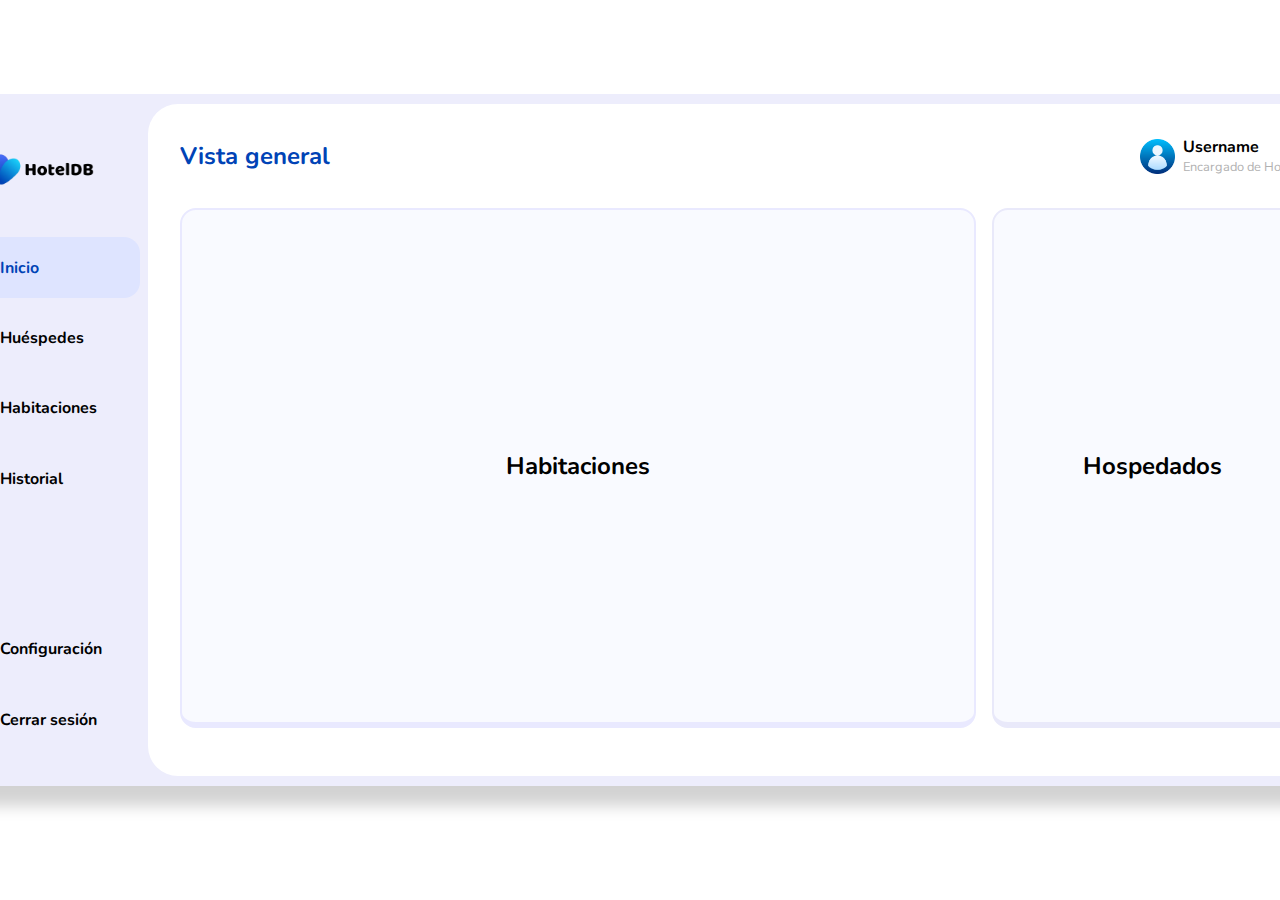
==== Team/Dario/index.html @ 752ddd5f "Tabla habitación actualizada" ====
<!DOCTYPE html>
<html lang="en">
<head>
    <meta charset="UTF-8">
    <meta name="viewport" content="width=device-width, initial-scale=1.0">

    <link rel="icon" href="img/HotelDB-vector.png" type="icon">
    <title>HotelDB</title>
    
    <link href="https://fonts.googleapis.com/css2?family=Nunito:ital,wght@0,200..1000;1,200..1000&display=swap" rel="stylesheet">
    <link rel="preconnect" href="https://fonts.gstatic.com" crossorigin>
    <link rel="preconnect" href="https://fonts.googleapis.com">
    <link rel="stylesheet" href="css/styles.css">
</head>
<body>
    <main>
        <!-- Estructura del sistema -->
        <section class="background-system">
            <div class="menu-section">

                <div class="icon-section">
                    <img src="img/HotelDB-newIcon.png" alt="" style="width: 55%; max-width: 100%;">
                </div>

                <div class="menu-links">
                    <ul>
                        <button class="menu-button" id="home">
                            <svg xmlns="http://www.w3.org/2000/svg" class="icon-home" fill="currentColor" class="bi bi-house-door-fill" viewBox="0 0 16 16">
                                <path d="M6.5 14.5v-3.505c0-.245.25-.495.5-.495h2c.25 0 .5.25.5.5v3.5a.5.5 0 0 0 .5.5h4a.5.5 0 0 0 .5-.5v-7a.5.5 0 0 0-.146-.354L13 5.793V2.5a.5.5 0 0 0-.5-.5h-1a.5.5 0 0 0-.5.5v1.293L8.354 1.146a.5.5 0 0 0-.708 0l-6 6A.5.5 0 0 0 1.5 7.5v7a.5.5 0 0 0 .5.5h4a.5.5 0 0 0 .5-.5"/>
                            </svg>Inicio
                        </button>
                        
                        <button class="menu-button" id="hosted">
                            <svg xmlns="http://www.w3.org/2000/svg" class="icon-home" fill="currentColor" class="bi bi-people-fill" viewBox="0 0 16 16">
                                <path d="M7 14s-1 0-1-1 1-4 5-4 5 3 5 4-1 1-1 1zm4-6a3 3 0 1 0 0-6 3 3 0 0 0 0 6m-5.784 6A2.24 2.24 0 0 1 5 13c0-1.355.68-2.75 1.936-3.72A6.3 6.3 0 0 0 5 9c-4 0-5 3-5 4s1 1 1 1zM4.5 8a2.5 2.5 0 1 0 0-5 2.5 2.5 0 0 0 0 5"/>
                            </svg>Huéspedes
                        </button>
                        
                        <button class="menu-button" id="bedrooms">
                            <svg xmlns="http://www.w3.org/2000/svg" class="icon-home" fill="currentColor" class="bi bi-houses-fill" viewBox="0 0 16 16">
                                <path d="M7.207 1a1 1 0 0 0-1.414 0L.146 6.646a.5.5 0 0 0 .708.708L1 7.207V12.5A1.5 1.5 0 0 0 2.5 14h.55a2.5 2.5 0 0 1-.05-.5V9.415a1.5 1.5 0 0 1-.56-2.475l5.353-5.354z"/>
                                <path d="M8.793 2a1 1 0 0 1 1.414 0L12 3.793V2.5a.5.5 0 0 1 .5-.5h1a.5.5 0 0 1 .5.5v3.293l1.854 1.853a.5.5 0 0 1-.708.708L15 8.207V13.5a1.5 1.5 0 0 1-1.5 1.5h-8A1.5 1.5 0 0 1 4 13.5V8.207l-.146.147a.5.5 0 1 1-.708-.708z"/>
                            </svg>Habitaciones
                        </button>
                        
                        <button class="menu-button" id="record">
                            <svg xmlns="http://www.w3.org/2000/svg" class="icon-home" fill="currentColor" class="bi bi-menu-button-wide-fill" viewBox="0 0 16 16">
                                <path d="M1.5 0A1.5 1.5 0 0 0 0 1.5v2A1.5 1.5 0 0 0 1.5 5h13A1.5 1.5 0 0 0 16 3.5v-2A1.5 1.5 0 0 0 14.5 0zm1 2h3a.5.5 0 0 1 0 1h-3a.5.5 0 0 1 0-1m9.927.427A.25.25 0 0 1 12.604 2h.792a.25.25 0 0 1 .177.427l-.396.396a.25.25 0 0 1-.354 0zM0 8a2 2 0 0 1 2-2h12a2 2 0 0 1 2 2v5a2 2 0 0 1-2 2H2a2 2 0 0 1-2-2zm1 3v2a1 1 0 0 0 1 1h12a1 1 0 0 0 1-1v-2zm14-1V8a1 1 0 0 0-1-1H2a1 1 0 0 0-1 1v2zM2 8.5a.5.5 0 0 1 .5-.5h9a.5.5 0 0 1 0 1h-9a.5.5 0 0 1-.5-.5m0 4a.5.5 0 0 1 .5-.5h6a.5.5 0 0 1 0 1h-6a.5.5 0 0 1-.5-.5"/>
                            </svg>Historial
                        </button>           
                    </ul>
                </div>

                <div class="other-links">
                    <ul>
                        <button class="menu-button" id="configuration">
                            <svg xmlns="http://www.w3.org/2000/svg" class="icon-home" fill="currentColor" class="bi bi-gear-fill" viewBox="0 0 16 16">
                                <path d="M9.405 1.05c-.413-1.4-2.397-1.4-2.81 0l-.1.34a1.464 1.464 0 0 1-2.105.872l-.31-.17c-1.283-.698-2.686.705-1.987 1.987l.169.311c.446.82.023 1.841-.872 2.105l-.34.1c-1.4.413-1.4 2.397 0 2.81l.34.1a1.464 1.464 0 0 1 .872 2.105l-.17.31c-.698 1.283.705 2.686 1.987 1.987l.311-.169a1.464 1.464 0 0 1 2.105.872l.1.34c.413 1.4 2.397 1.4 2.81 0l.1-.34a1.464 1.464 0 0 1 2.105-.872l.31.17c1.283.698 2.686-.705 1.987-1.987l-.169-.311a1.464 1.464 0 0 1 .872-2.105l.34-.1c1.4-.413 1.4-2.397 0-2.81l-.34-.1a1.464 1.464 0 0 1-.872-2.105l.17-.31c.698-1.283-.705-2.686-1.987-1.987l-.311.169a1.464 1.464 0 0 1-2.105-.872zM8 10.93a2.929 2.929 0 1 1 0-5.86 2.929 2.929 0 0 1 0 5.858z"/>
                            </svg>Configuración
                        </button>
                        
                        <button id="sign-off" class="menu-button sign-off">
                            <svg xmlns="http://www.w3.org/2000/svg" class="icon-home" fill="currentColor" class="bi bi-box-arrow-left" viewBox="0 0 16 16">
                                <path fill-rule="evenodd" d="M6 12.5a.5.5 0 0 0 .5.5h8a.5.5 0 0 0 .5-.5v-9a.5.5 0 0 0-.5-.5h-8a.5.5 0 0 0-.5.5v2a.5.5 0 0 1-1 0v-2A1.5 1.5 0 0 1 6.5 2h8A1.5 1.5 0 0 1 16 3.5v9a1.5 1.5 0 0 1-1.5 1.5h-8A1.5 1.5 0 0 1 5 12.5v-2a.5.5 0 0 1 1 0z"/>
                                <path fill-rule="evenodd" d="M.146 8.354a.5.5 0 0 1 0-.708l3-3a.5.5 0 1 1 .708.708L1.707 7.5H10.5a.5.5 0 0 1 0 1H1.707l2.147 2.146a.5.5 0 0 1-.708.708z"/>
                            </svg>Cerrar sesión
                        </button>
                        
                    </ul>
                </div>
            </div>
            
        <!-- Informacion del sistema al seleccionar una opcion -->
            <div class="main-system">
                <div class="main-body">

                    <div class="home-info option">
                        <h2 class="option-title">Vista general</h2>
                        <div class="data">
                            <div class="lists-bedrooms">
                                <h2>Habitaciones</h2>
                            </div>
                            <div class="hosted-clients">
                                <h2>Hospedados</h2>
                            </div>
                        </div>
                    </div>

                    <div class="hosted-info option">
                        <h2 class="option-title">Clientes Hospedados</h2>
                        <div class="data">
                            <div class="list-of-hosted">
                                <div class="lista_botones">
                                    <button class="crear">Crear Pasajeros</button>
                                    <input type="text" class="texto" placeholder="Ingrese el nombre del pasajero"> 
                                </div>
                                <div class="table_border">
                                    <table class="plantilla_huespedes" id="table">
                                        <thead>
                                            <tr>
                                                <th>Nombre completo</th>
                                                <th>Telefono</th>
                                                <th>RUT</th>
                                                <th>Direccion</th>
                                                <th>Acción</th>
                                            </tr>
                                        </thead>
                                        <tbody id="tableData">
                                            <tr>
                                                <td>Jeremy Cecchi</td>
                                                <td>+56911111111</td>
                                                <td>11.111.111-1</td>
                                                <td>sasasasasa</td>
                                                <td class="buttons">
                                                    <button type="button" class="actualizar">Editar</button>
                                                    <button type="button" class="eliminar">Eliminar</button>
                                                </td>
                                            </tr>
                                            <tr>
                                                <td>Fabián Olcay</td>
                                                <td>+56922222222</td>
                                                <td>22.222.222-2</td>
                                                <td>dsdsdsdsds</td>
                                                <td class="buttons">
                                                    <button type="button" class="actualizar">Editar</button>
                                                    <button type="button" class="eliminar">Eliminar</button>
                                                </td>
                                            </tr>
                                            <tr>
                                                <td>Dario Cahuachia</td>
                                                <td>+56933333333</td>
                                                <td>33.333.333-3</td>
                                                <td>xdxdxdxdxdxd</td>
                                                <td class="buttons">
                                                    <button type="button" class="actualizar">Editar</button>
                                                    <button type="button" class="eliminar">Eliminar</button>
                                                </td>
                                            </tr>
                                            
                                        </tbody>
                                    </table>
                                </div>
                            </div>
                        </div>
                    </div>

                    <div class="bedrooms-info option">
                        <h2 class="option-title">Lista de habitaciones</h2>
                        <div class="data">
                            <div class="list-of-hosted">
                                <div class="lista_botones">
                                    <button class="crear">Crear Reserva</button>
                                    <input type="text" class="texto" placeholder="Ingrese el numero de la habitacion"> 
                                </div>
                                <div class="table_border">
                                    <table class="plantilla_huespedes" id="table">
                                        <thead>
                                            <tr>
                                                <th>ID</th>
                                                <th>Responsable</th>
                                                <th>Fecha y hora</th>
                                                <th>capacidad</th>
                                                <th>Precio</th>
                                                <th>Pasajeros</th>
                                                <th>estado</th>
                                                <th>Orientación</th>
                                                <th>accion</th>
                                            </tr>
                                        </thead>
                                        <tbody id="tableData">
                                            <tr>
                                                <td>A11</td>
                                                <td>resposablenulo</td>
                                                <td>03/12/24 15:21H</td>
                                                <td>1</td>
                                                <td>10000$</td>
                                                <td>Jeremy, Fabian, Dario</td>
                                                <td>ocupada</td>
                                                <td></td>
                                                <td class="buttons">
                                                    <button type="button" class="actualizar">Editar</button>
                                                    <button type="button" class="eliminar">Eliminar</button>
                                                </td>
                                            </tr>
                                            <tr>
                                                <td>B12</td>
                                                <td>resposablenulo</td>
                                                <td>03/12/24 15:21H</td>
                                                <td>1</td>
                                                <td>10000$</td>
                                                <td>Jeremy, Fabian, Dario</td>
                                                <td>ocupada</td>
                                                <td></td>
                                                <td class="buttons">
                                                    <button type="button" class="actualizar">Editar</button>
                                                    <button type="button" class="eliminar">Eliminar</button>
                                                </td>
                                            </tr>
                                            <tr>
                                                <td>C13</td>
                                                <td>resposablenulo</td>
                                                <td>03/12/24 15:21H</td>
                                                <td>1</td>
                                                <td>10000$</td>
                                                <td>Jeremy, Fabian, Dario</td>
                                                <td>ocupada</td>
                                                <td></td>
                                                <td class="buttons">
                                                    <button type="button" class="actualizar">Editar</button>
                                                    <button type="button" class="eliminar">Eliminar</button>
                                                </td>
                                            </tr>
                                        </tbody>
                                    </table>
                                </div>
                            </div>
                        </div>
                    </div>

                    <div class="record-info option">
                        <h2 class="option-title">Historial de huéspedes</h2>
                        <div class="data">
                            <div class="record-of-hosted">
                                <h2>Historial de huéspedes en las habitaciones</h2>
                            </div>
                        </div>
                    </div>

                    <div class="config-info option">
                        <h2 class="option-title">Configuración</h2>
                        <div class="data">
                            <div class="configuration">
                                <h2>Opciones de configuración</h2>
                            </div>
                        </div>
                    </div>

                    <div class="user-account">
                        <div class="user-icon-section">
                            <img src="img/user-account/user-icon.png" alt="" style="width: 35px; height: 35px;">
                        </div>
                        <div class="user-info-section">
                            <h2 class="user-name">Username</h2>
                            <p class="user-rol">Encargado de Hotel</p>
                        </div>
                    </div>

                </div>
            </div>
        </section>

        <!-- Notificacion de alerta -->
        <section class="alert">
            <div class="alert-card">
                <div class="alert-info">
                    <div class="alert-text">
                        <h2>¿Cerrar sesión?</h2>
                        <p>Tendrás que iniciar sesión nuevamente</p>
                        <div class="alert-button">
                            <input type="submit" value="Cancelar" class="okButton cancelButton" onclick="signOff()" id="cButton">
                            <input type="submit" value="Salir" class="okButton exitButton" onclick="signOff()" id="eButton">
                        </div>
                    </div>
                </div>
            </div>          
        </section>
    </main>
    <script src="js/main.js"></script>
    <script src="js/signoff.js"></script>
</body>
</html>
---- Team/Dario/css/styles.css ----
/* MAIN COLORS */

:root {
    --color1: #002E7B;
    --color2: #0043B6;
    --color3: #5271FF;
    --color4: #1CDAFF;
}

/* MAIN STYLES */

body {
    font-family: "Nunito", sans-serif;
    font-optical-sizing: auto;
    background: url(https://img.freepik.com/vector-gratis/gradiente-desenfoque-fondo-abstracto-azul-rosa_53876-117324.jpg?size=626&ext=jpg&ga=GA1.1.1687694167.1713571200&semt=sph);
    background-repeat: no-repeat;
    background-size: cover;
    display: flex;
    align-items: center;
    justify-content: center;
    min-height: 96vh;
}

.background-system {
    display: flex;
    align-items: center;
    background: #ededfc;
    border: solid 10px #ededfc;
    box-shadow: 0 20px 15px 0 #0000002d;
    border-radius: 30px;
    height: 42rem;
    width: 88rem;
    gap: 8px;
}

.menu-section {
    display: flex;
    flex-direction: column;
    align-items: center;
    justify-content: space-between;
    background: transparent;
    border-radius: 30px;
    height: 42rem;
    width: 15rem;
}

.main-system {
    background: #ffffff;
    border-radius: 30px;
    height: 42rem;
    width: 88rem;
    position: relative;
}

.main-body {
    padding: 1rem 2rem;
    height: 42rem;
}

.icon-section {
    display: flex;
    align-items: center;
    justify-content: center;
    margin: 3rem 0 2rem 0;
    width: 100%;
}

.menu-links {
    height: 27rem;
    width: 100%;
}

.menu-links ul, .other-links ul {
    display: flex;
    flex-direction: column;
    justify-content: center;
    padding: 0;
}

.menu-button {
    font-family: "Nunito", sans-serif;
    display: flex;
    justify-content: left;
    align-items: center;
    padding: 1.2em 2rem;
    font-weight: bold;
    list-style: none;
    border: none;
    background: transparent;
    font-size: 1rem;
    cursor: pointer;
    margin-bottom: 10px;
    color: #000000;
}

.menu-button:hover {
    background-color: #dee4ff;
    border-radius: 1rem;
}

.selected {
    background-color: #dee4ff;
    border-radius: 1rem;
    color: var(--color2);
}

.noselected {
    background-color: transparent;
    color: #000000;
}

.sign-off:hover {
    background-color: transparent;
    color: #e73939;
}

.icon-home {
    padding: 0 0.8rem 0 0;
    width: 14%;
}

/* Option information ------ START */

.home-info {
    display: flex;
    flex-direction: column;
    background: #ffffff;
    position: absolute;
    height: 40rem;
    width: 70.8rem;
}

.hosted-info, .bedrooms-info,
.record-info, .config-info {
    display: none;
    flex-direction: column;
    background: #ffffff;
    position: absolute;
    height: 40rem;
    width: 70.8rem;
}

.home-info.active, .hosted-info.active, 
.bedrooms-info.active, .record-info.active,
.config-info.active {
    display: flex;
}

/* Option information ------ END */

.option-title {
    color: var(--color2);
}

.data {
    display: flex;
    margin-top: 1rem;
    gap: 1rem;
}

.lists-bedrooms {
    display: grid;
    place-items: center;

    background-color: #f9faff;
    border: solid 2px #e9e9ff;
    border-bottom-width: 6px;
    border-radius: 1rem;
    width: 50rem;
    height: 32rem;
}

.hosted-clients {
    display: grid;
    place-items: center;

    background-color: #f9faff;
    border: solid 2px #e9e9fa;
    border-bottom-width: 6px;
    border-radius: 1rem;
    width: 20rem;
    height: 32rem;
}

.list-of-hosted, .list-of-bedrooms,
.record-of-hosted, .configuration {
    
    place-items: center;
    padding: 1rem;
    background-color: #f9faff;
    border: solid 2px #e9e9fa;
    border-bottom-width: 6px;
    border-radius: 1rem;
    width: 69rem;
    height: 32rem;
}

/* USER ACCOUNT */

.user-account {
    display: flex;
    align-items: center;
    justify-content: right;
    text-align: left;
    position: absolute;
    top: 2rem;
    right: 3rem;
}

.user-icon-section {
    display: flex;
    align-items: center;
    justify-content: center;
}

.user-info-section {
    margin-left: 0.5rem;
}

.user-name, .user-rol {
    margin: 0;
}

.user-name {
    font-size: 1rem;
    font-weight: bold;
}

.user-rol {
    font-size: 0.8rem;
    color: #b1b1b1;
}
/* Hosted */

.lista_botones{
    display: flex;
    margin: 0rem;
}
.crear{
    color: #ffffff;
    font-family: "Nunito", sans-serif;
    background: #405ee4;
    border-radius: 1rem;
    border: none;
    height: 2.3rem;
    width: 9rem;
    font-size: .8rem;
    margin-top: 1rem;
    cursor: pointer;
    font-weight: bold;
    
}
.texto{
    margin: .9rem;
    border-radius: 1rem;
    padding: .5rem 1rem;
    width: 22rem;
    height: 1.3rem;
    
    border: solid 2px #b0b0b0;
    
}
.table_border{
    padding: 1rem;
    height: 23rem;
    max-width: 100%;
    border: solid 2px #b0b0b0;
    background-color: #ffffff;
    border-radius: 1rem;
}
.plantilla_huespedes{
    width: 100%;
    font-family: "Nunito", sans-serif;
}
th, td{
    padding: 0.5rem 0.5rem;
    margin: 0;
    border-bottom: solid 1px #b0b0b0;
    
}
th{
    text-align: left;
    
}
.actualizar, .eliminar{
    border: none;
    font-family: "Nunito", sans-serif;
    color: #dee4ff;
    font-weight: bold;
    border-radius: .2rem;
    cursor: pointer;
    width: 4.2rem;
    height: 2rem;
}
.actualizar{
    background-color: #5271FF;

}
.eliminar{
    background-color: #e73939;
}
/* ALERT NOTIFICATION */

.alert {
    display: none; /* none */
    align-items: center;
    justify-content: center;
    position: absolute;
    right: 0;
    left: 0;
    top: 0;
    bottom: 0;
    
    background-color: #000000ab;
    backdrop-filter: blur(2px);
    position: fixed;
}

.alert.active {
    display: flex;
}

.alert-card {
    display: flex;
    align-items: center;
    justify-content: center;
    background: #ffffff;
    box-shadow: 0 5px 20px 0 rgba(0, 0, 0, 0.527);
    border-bottom: solid 0.5rem var(--color2);
    height: 15rem;
    width: 30rem;
    border-radius: 1rem;

    animation-name: alert-animation;
    animation-duration: 0.5s;
}

@keyframes alert-animation {
    from { margin-bottom: 200rem; } 
    to { margin-bottom: 0rem; }
}

.alert-info {
    display: flex;
    justify-content: center;
    align-items: center;
    flex-direction: column;
    
}

.alert-text {
    text-align: center;
}

.alert h2 {
    margin: 0 0 0 0.5rem;
}

.alert-text p {
    margin-bottom: 1rem;
    color: #757575;
}

.alert-button {
    display: flex;
    align-items: center;
    justify-content: center;
    gap: 4rem;
}

.exitButton {
    background-color: #fd4d4d;
}

.cancelButton {
    background-color: #5271FF;
}

.okButton {
    color: #ffffff;
    font-weight: bold;
    border: none;
    border-radius: 0.5rem;
    height: 2.2rem;
    width: 7rem;
    transition: 0.3s;
    cursor: pointer;
}

.okButton:hover {
    /* box-shadow: 0 8px 20px 0 rgba(0, 0, 0, 0.226); */
    box-shadow: 0 8px 20px 0 rgb(209, 181, 255);
    transition: 0.3s;
}

.cancelButton:hover {
    background-color: #405ee4;
}

.exitButton:hover {
    background-color: #e73939;
}
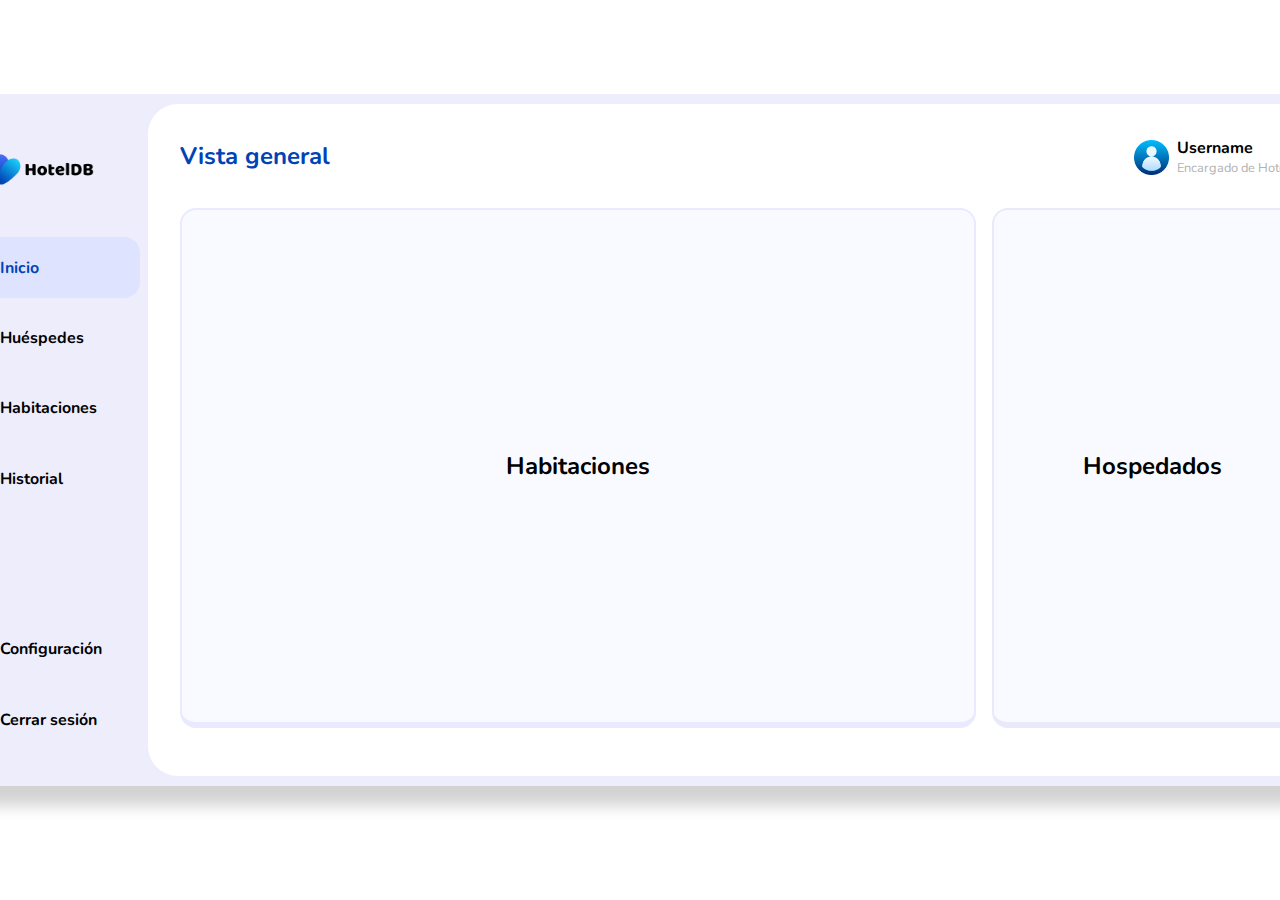
==== commit a3ce2efb: "HotelDB 1.2" ====
--- a/Team/Dario/index.html
+++ b/Team/Dario/index.html
@@ -25,26 +25,26 @@
                 <div class="menu-links">
                     <ul>
                         <button class="menu-button" id="home">
-                            <svg xmlns="http://www.w3.org/2000/svg" class="icon-home" fill="currentColor" class="bi bi-house-door-fill" viewBox="0 0 16 16">
+                            <svg xmlns="http://www.w3.org/2000/svg" fill="currentColor" class="bi bi-house-door-fill icon-home" viewBox="0 0 16 16">
                                 <path d="M6.5 14.5v-3.505c0-.245.25-.495.5-.495h2c.25 0 .5.25.5.5v3.5a.5.5 0 0 0 .5.5h4a.5.5 0 0 0 .5-.5v-7a.5.5 0 0 0-.146-.354L13 5.793V2.5a.5.5 0 0 0-.5-.5h-1a.5.5 0 0 0-.5.5v1.293L8.354 1.146a.5.5 0 0 0-.708 0l-6 6A.5.5 0 0 0 1.5 7.5v7a.5.5 0 0 0 .5.5h4a.5.5 0 0 0 .5-.5"/>
                             </svg>Inicio
                         </button>
                         
                         <button class="menu-button" id="hosted">
-                            <svg xmlns="http://www.w3.org/2000/svg" class="icon-home" fill="currentColor" class="bi bi-people-fill" viewBox="0 0 16 16">
+                            <svg xmlns="http://www.w3.org/2000/svg" fill="currentColor" class="bi bi-people-fill icon-home" viewBox="0 0 16 16">
                                 <path d="M7 14s-1 0-1-1 1-4 5-4 5 3 5 4-1 1-1 1zm4-6a3 3 0 1 0 0-6 3 3 0 0 0 0 6m-5.784 6A2.24 2.24 0 0 1 5 13c0-1.355.68-2.75 1.936-3.72A6.3 6.3 0 0 0 5 9c-4 0-5 3-5 4s1 1 1 1zM4.5 8a2.5 2.5 0 1 0 0-5 2.5 2.5 0 0 0 0 5"/>
                             </svg>Huéspedes
                         </button>
                         
                         <button class="menu-button" id="bedrooms">
-                            <svg xmlns="http://www.w3.org/2000/svg" class="icon-home" fill="currentColor" class="bi bi-houses-fill" viewBox="0 0 16 16">
+                            <svg xmlns="http://www.w3.org/2000/svg" fill="currentColor" class="bi bi-houses-fill icon-home" viewBox="0 0 16 16">
                                 <path d="M7.207 1a1 1 0 0 0-1.414 0L.146 6.646a.5.5 0 0 0 .708.708L1 7.207V12.5A1.5 1.5 0 0 0 2.5 14h.55a2.5 2.5 0 0 1-.05-.5V9.415a1.5 1.5 0 0 1-.56-2.475l5.353-5.354z"/>
                                 <path d="M8.793 2a1 1 0 0 1 1.414 0L12 3.793V2.5a.5.5 0 0 1 .5-.5h1a.5.5 0 0 1 .5.5v3.293l1.854 1.853a.5.5 0 0 1-.708.708L15 8.207V13.5a1.5 1.5 0 0 1-1.5 1.5h-8A1.5 1.5 0 0 1 4 13.5V8.207l-.146.147a.5.5 0 1 1-.708-.708z"/>
                             </svg>Habitaciones
                         </button>
                         
                         <button class="menu-button" id="record">
-                            <svg xmlns="http://www.w3.org/2000/svg" class="icon-home" fill="currentColor" class="bi bi-menu-button-wide-fill" viewBox="0 0 16 16">
+                            <svg xmlns="http://www.w3.org/2000/svg" fill="currentColor" class="bi bi-menu-button-wide-fill icon-home" viewBox="0 0 16 16">
                                 <path d="M1.5 0A1.5 1.5 0 0 0 0 1.5v2A1.5 1.5 0 0 0 1.5 5h13A1.5 1.5 0 0 0 16 3.5v-2A1.5 1.5 0 0 0 14.5 0zm1 2h3a.5.5 0 0 1 0 1h-3a.5.5 0 0 1 0-1m9.927.427A.25.25 0 0 1 12.604 2h.792a.25.25 0 0 1 .177.427l-.396.396a.25.25 0 0 1-.354 0zM0 8a2 2 0 0 1 2-2h12a2 2 0 0 1 2 2v5a2 2 0 0 1-2 2H2a2 2 0 0 1-2-2zm1 3v2a1 1 0 0 0 1 1h12a1 1 0 0 0 1-1v-2zm14-1V8a1 1 0 0 0-1-1H2a1 1 0 0 0-1 1v2zM2 8.5a.5.5 0 0 1 .5-.5h9a.5.5 0 0 1 0 1h-9a.5.5 0 0 1-.5-.5m0 4a.5.5 0 0 1 .5-.5h6a.5.5 0 0 1 0 1h-6a.5.5 0 0 1-.5-.5"/>
                             </svg>Historial
                         </button>           
@@ -54,13 +54,13 @@
                 <div class="other-links">
                     <ul>
                         <button class="menu-button" id="configuration">
-                            <svg xmlns="http://www.w3.org/2000/svg" class="icon-home" fill="currentColor" class="bi bi-gear-fill" viewBox="0 0 16 16">
+                            <svg xmlns="http://www.w3.org/2000/svg" fill="currentColor" class="bi bi-gear-fill icon-home" viewBox="0 0 16 16">
                                 <path d="M9.405 1.05c-.413-1.4-2.397-1.4-2.81 0l-.1.34a1.464 1.464 0 0 1-2.105.872l-.31-.17c-1.283-.698-2.686.705-1.987 1.987l.169.311c.446.82.023 1.841-.872 2.105l-.34.1c-1.4.413-1.4 2.397 0 2.81l.34.1a1.464 1.464 0 0 1 .872 2.105l-.17.31c-.698 1.283.705 2.686 1.987 1.987l.311-.169a1.464 1.464 0 0 1 2.105.872l.1.34c.413 1.4 2.397 1.4 2.81 0l.1-.34a1.464 1.464 0 0 1 2.105-.872l.31.17c1.283.698 2.686-.705 1.987-1.987l-.169-.311a1.464 1.464 0 0 1 .872-2.105l.34-.1c1.4-.413 1.4-2.397 0-2.81l-.34-.1a1.464 1.464 0 0 1-.872-2.105l.17-.31c.698-1.283-.705-2.686-1.987-1.987l-.311.169a1.464 1.464 0 0 1-2.105-.872zM8 10.93a2.929 2.929 0 1 1 0-5.86 2.929 2.929 0 0 1 0 5.858z"/>
                             </svg>Configuración
                         </button>
                         
                         <button id="sign-off" class="menu-button sign-off">
-                            <svg xmlns="http://www.w3.org/2000/svg" class="icon-home" fill="currentColor" class="bi bi-box-arrow-left" viewBox="0 0 16 16">
+                            <svg xmlns="http://www.w3.org/2000/svg" fill="currentColor" class="bi bi-box-arrow-left icon-home" viewBox="0 0 16 16">
                                 <path fill-rule="evenodd" d="M6 12.5a.5.5 0 0 0 .5.5h8a.5.5 0 0 0 .5-.5v-9a.5.5 0 0 0-.5-.5h-8a.5.5 0 0 0-.5.5v2a.5.5 0 0 1-1 0v-2A1.5 1.5 0 0 1 6.5 2h8A1.5 1.5 0 0 1 16 3.5v9a1.5 1.5 0 0 1-1.5 1.5h-8A1.5 1.5 0 0 1 5 12.5v-2a.5.5 0 0 1 1 0z"/>
                                 <path fill-rule="evenodd" d="M.146 8.354a.5.5 0 0 1 0-.708l3-3a.5.5 0 1 1 .708.708L1.707 7.5H10.5a.5.5 0 0 1 0 1H1.707l2.147 2.146a.5.5 0 0 1-.708.708z"/>
                             </svg>Cerrar sesión
@@ -92,45 +92,53 @@
                             <div class="list-of-hosted">
                                 <div class="lista_botones">
                                     <button class="crear">Crear Pasajeros</button>
-                                    <input type="text" class="texto" placeholder="Ingrese el nombre del pasajero"> 
+                                    <div class="inptbuscar">
+                                        <svg xmlns="http://www.w3.org/2000/svg" width="16" height="16" fill="currentColor" class="bi bi-search" viewBox="0 0 16 16">
+                                            <path d="M11.742 10.344a6.5 6.5 0 1 0-1.397 1.398h-.001q.044.06.098.115l3.85 3.85a1 1 0 0 0 1.415-1.414l-3.85-3.85a1 1 0 0 0-.115-.1zM12 6.5a5.5 5.5 0 1 1-11 0 5.5 5.5 0 0 1 11 0"/>
+                                        </svg> <input type="text" class="buscar" placeholder="Ingrese el ID del Pasajero"> 
+                                    </div>
                                 </div>
                                 <div class="table_border">
                                     <table class="plantilla_huespedes" id="table">
                                         <thead>
                                             <tr>
-                                                <th>Nombre completo</th>
-                                                <th>Telefono</th>
+                                                <td>ID</td>
+                                                <th>Nombre</th>
+                                                <th>Apellido</th>
                                                 <th>RUT</th>
-                                                <th>Direccion</th>
+                                                <th>Habitación Asignada</th>
                                                 <th>Acción</th>
                                             </tr>
                                         </thead>
                                         <tbody id="tableData">
                                             <tr>
-                                                <td>Jeremy Cecchi</td>
-                                                <td>+56911111111</td>
+                                                <td>1</td>
+                                                <td>Jeremy</td>
+                                                <td>Cecchi</td>
                                                 <td>11.111.111-1</td>
-                                                <td>sasasasasa</td>
-                                                <td class="buttons">
-                                                    <button type="button" class="actualizar">Editar</button>
-                                                    <button type="button" class="eliminar">Eliminar</button>
-                                                </td>
-                                            </tr>
-                                            <tr>
-                                                <td>Fabián Olcay</td>
-                                                <td>+56922222222</td>
+                                                <td>1</td>
+                                                <td class="buttons">
+                                                    <button type="button" class="actualizar">Editar</button>
+                                                    <button type="button" class="eliminar">Eliminar</button>
+                                                </td>
+                                            </tr>
+                                            <tr>
+                                                <td>2</td>
+                                                <td>Fabián</td>
+                                                <td>Olcay</td>
                                                 <td>22.222.222-2</td>
-                                                <td>dsdsdsdsds</td>
-                                                <td class="buttons">
-                                                    <button type="button" class="actualizar">Editar</button>
-                                                    <button type="button" class="eliminar">Eliminar</button>
-                                                </td>
-                                            </tr>
-                                            <tr>
-                                                <td>Dario Cahuachia</td>
-                                                <td>+56933333333</td>
+                                                <td>2</td>
+                                                <td class="buttons">
+                                                    <button type="button" class="actualizar">Editar</button>
+                                                    <button type="button" class="eliminar">Eliminar</button>
+                                                </td>
+                                            </tr>
+                                            <tr>
+                                                <td>3</td>
+                                                <td>Dario</td>
+                                                <td>Cahuachia</td>
                                                 <td>33.333.333-3</td>
-                                                <td>xdxdxdxdxdxd</td>
+                                                <td>3</td>
                                                 <td class="buttons">
                                                     <button type="button" class="actualizar">Editar</button>
                                                     <button type="button" class="eliminar">Eliminar</button>
@@ -149,8 +157,12 @@
                         <div class="data">
                             <div class="list-of-hosted">
                                 <div class="lista_botones">
-                                    <button class="crear">Crear Reserva</button>
-                                    <input type="text" class="texto" placeholder="Ingrese el numero de la habitacion"> 
+                                    <button class="crear">Crear Habitación</button>
+                                    <div class="inptbuscar">
+                                        <svg xmlns="http://www.w3.org/2000/svg" width="16" height="16" fill="currentColor" class="bi bi-search" viewBox="0 0 16 16">
+                                            <path d="M11.742 10.344a6.5 6.5 0 1 0-1.397 1.398h-.001q.044.06.098.115l3.85 3.85a1 1 0 0 0 1.415-1.414l-3.85-3.85a1 1 0 0 0-.115-.1zM12 6.5a5.5 5.5 0 1 1-11 0 5.5 5.5 0 0 1 11 0"/>
+                                        </svg> <input type="text" class="buscar" placeholder="Ingrese el ID de la Habitación"> 
+                                    </div>
                                 </div>
                                 <div class="table_border">
                                     <table class="plantilla_huespedes" id="table">
@@ -164,13 +176,13 @@
                                                 <th>Pasajeros</th>
                                                 <th>estado</th>
                                                 <th>Orientación</th>
-                                                <th>accion</th>
+                                                <th>acción</th>
                                             </tr>
                                         </thead>
                                         <tbody id="tableData">
                                             <tr>
-                                                <td>A11</td>
-                                                <td>resposablenulo</td>
+                                                <td>1</td>
+                                                <td>Responsable</td>
                                                 <td>03/12/24 15:21H</td>
                                                 <td>1</td>
                                                 <td>10000$</td>
@@ -183,8 +195,8 @@
                                                 </td>
                                             </tr>
                                             <tr>
-                                                <td>B12</td>
-                                                <td>resposablenulo</td>
+                                                <td>2</td>
+                                                <td>Responsable</td>
                                                 <td>03/12/24 15:21H</td>
                                                 <td>1</td>
                                                 <td>10000$</td>
@@ -197,8 +209,8 @@
                                                 </td>
                                             </tr>
                                             <tr>
-                                                <td>C13</td>
-                                                <td>resposablenulo</td>
+                                                <td>3</td>
+                                                <td>Resposable</td>
                                                 <td>03/12/24 15:21H</td>
                                                 <td>1</td>
                                                 <td>10000$</td>
@@ -235,7 +247,7 @@
                         </div>
                     </div>
 
-                    <div class="user-account">
+                    <button class="user-account" id="account">
                         <div class="user-icon-section">
                             <img src="img/user-account/user-icon.png" alt="" style="width: 35px; height: 35px;">
                         </div>
@@ -243,7 +255,7 @@
                             <h2 class="user-name">Username</h2>
                             <p class="user-rol">Encargado de Hotel</p>
                         </div>
-                    </div>
+                    </button>
 
                 </div>
             </div>
@@ -264,6 +276,46 @@
                 </div>
             </div>          
         </section>
+
+        <!-- Ver datos de usuario -->
+        <section class="user-profile">
+            <div class="profile-card">
+                <div class="profile-info">
+
+                    <h2 class="profile-title">Perfil de Usuario</h2>
+
+                    <div class="profile-img">
+                        <img src="img/user-account/user-icon.png" alt="" style="width: 120px; height: 120px;">
+                    </div>
+
+                    <div class="profile-data">
+                        <div class="user-profile-data">
+                            
+                            <div class="profile-username info-p-data">
+                                <b>Nombre de usuario</b>
+                                <input type="text" name="" id="" class="inpt-profile" value="Username" disabled>
+                            </div>
+                            <div class="profile-type-user info-p-data">
+                                <b>Tipo de usuario</b>
+                                <input type="text" name="" id="" class="inpt-profile" value="Administrador/Recepcionista" disabled>
+                            </div>
+                            <div class="profile-user-email info-p-data">
+                                <b>Correo</b>
+                                <input type="text" name="" id="" class="inpt-profile" value="user.user@hoteldb.cl" disabled>
+                            </div>
+                            <div class="profile-user-password info-p-data">
+                                <b>Contraseña</b>
+                                <input type="password" name="" id="" class="inpt-profile" value="1234567890" disabled>
+                            </div>
+                        </div>
+                    </div>
+
+                    <input type="submit" value="Listo" class="okButton returnButton" onclick="" id="rButton">
+
+                </div>
+            </div>          
+        </section>
+
     </main>
     <script src="js/main.js"></script>
     <script src="js/signoff.js"></script>
--- a/Team/Dario/css/styles.css
+++ b/Team/Dario/css/styles.css
@@ -119,9 +119,9 @@
     width: 14%;
 }
 
-/* Option information ------ START */
-
-.home-info {
+/* INFO STYLES */
+
+.home-info, .users-info {
     display: flex;
     flex-direction: column;
     background: #ffffff;
@@ -131,7 +131,7 @@
 }
 
 .hosted-info, .bedrooms-info,
-.record-info, .config-info {
+.record-info, .config-info, .audit-info {
     display: none;
     flex-direction: column;
     background: #ffffff;
@@ -140,13 +140,9 @@
     width: 70.8rem;
 }
 
-.home-info.active, .hosted-info.active, 
-.bedrooms-info.active, .record-info.active,
-.config-info.active {
-    display: flex;
-}
-
-/* Option information ------ END */
+.active { display: flex; }
+
+/* CONTENT INFO */
 
 .option-title {
     color: var(--color2);
@@ -183,9 +179,8 @@
 }
 
 .list-of-hosted, .list-of-bedrooms,
-.record-of-hosted, .configuration {
-    
-    place-items: center;
+.record-of-hosted, .configuration,
+.users-system, .auditorit {
     padding: 1rem;
     background-color: #f9faff;
     border: solid 2px #e9e9fa;
@@ -194,6 +189,36 @@
     width: 69rem;
     height: 32rem;
 }
+
+.users-system {
+    display: flex;
+    flex-direction: column;
+}
+
+/* USERS AUDIT */
+
+.audit-data { padding: 0.5rem; }
+
+.data-user {
+    display: flex;
+    justify-content: left;
+    align-items: center;
+    gap: 1rem;
+    color: #717483;
+    padding: 0 1rem;
+}
+
+.user-add-data { background: #edffeb; }
+.adduser { color: #347234; }
+
+.user-delete-data { background: #ffebeb; }
+.deleteuser { color: #a34f4f;}
+
+.user-edit-data { background: #ebefff; }
+.edituser { color: #4f68a3; }
+
+.user-name-data { color: #000000; }
+.info-data { font-size: 10px; }
 
 /* USER ACCOUNT */
 
@@ -205,6 +230,11 @@
     position: absolute;
     top: 2rem;
     right: 3rem;
+    border: none;
+    background-color: transparent;
+    cursor: pointer;
+    font-family: "Nunito", sans-serif;
+    outline: none;
 }
 
 .user-icon-section {
@@ -230,57 +260,106 @@
     font-size: 0.8rem;
     color: #b1b1b1;
 }
-/* Hosted */
+
+/* DATA TABLE STYLE */
 
 .lista_botones{
     display: flex;
-    margin: 0rem;
+    align-items: center;
+    justify-content: left;
+    margin: 1rem 0;
+    gap: 1rem;
 }
 .crear{
     color: #ffffff;
     font-family: "Nunito", sans-serif;
-    background: #405ee4;
+    background-color: #5271FF;
+    transition: 0.3s;
     border-radius: 1rem;
     border: none;
     height: 2.3rem;
     width: 9rem;
     font-size: .8rem;
-    margin-top: 1rem;
     cursor: pointer;
-    font-weight: bold;
-    
-}
-.texto{
-    margin: .9rem;
-    border-radius: 1rem;
-    padding: .5rem 1rem;
+    font-weight: bold;  
+}
+
+.crear:hover {
+    background-color: #374daf;
+    box-shadow: 0 5px 10px 0 rgb(185, 181, 255);
+    transition: 0.3s;
+}
+
+.buscar {
+    border-radius: 1rem;
+    padding: .5rem 1rem .5rem 2.8rem;
     width: 22rem;
-    height: 1.3rem;
-    
-    border: solid 2px #b0b0b0;
-    
-}
+    height: 1.3rem;  
+    border: solid 2px #e9e9fa; 
+    color: #717483; 
+    outline: none;
+    transition: 0.3s;
+}
+
+.buscar:focus {
+    border: solid 2px #c8c8d6;  
+    transition: 0.3s;
+}
+
+.inptbuscar {
+    position: relative;
+    display: flex;
+    justify-content: center;
+    align-items: center;
+    color: #717483;
+}
+
+.bi-search {
+    position: absolute;
+    margin-left: 1.2rem;
+    top: 1;
+    bottom: 1;
+    left: 0;
+    right: 0;
+}
+
 .table_border{
     padding: 1rem;
     height: 23rem;
     max-width: 100%;
-    border: solid 2px #b0b0b0;
+    border: solid 2px #e9e9fa;
     background-color: #ffffff;
     border-radius: 1rem;
+    height: 25rem;
 }
 .plantilla_huespedes{
     width: 100%;
     font-family: "Nunito", sans-serif;
 }
+
+thead > tr {
+    font-weight: bold;
+    color: var(--color2);
+}
+
+tbody > tr {
+    color: #717483;
+}
+
 th, td{
-    padding: 0.5rem 0.5rem;
+    padding: 0.5rem 1rem;
     margin: 0;
-    border-bottom: solid 1px #b0b0b0;
+    border-bottom: solid 1px #e9e9fa;
     
 }
 th{
     text-align: left;
     
+}
+.buttons {
+    display: flex;
+    flex-direction: column;
+    gap: 0.2rem; 
 }
 .actualizar, .eliminar{
     border: none;
@@ -294,11 +373,24 @@
 }
 .actualizar{
     background-color: #5271FF;
-
-}
-.eliminar{
+    transition: 0.3s;
+}
+
+.actualizar:hover {
+    background-color: #374daf;
+    transition: 0.3s;
+}
+
+.eliminar {
     background-color: #e73939;
-}
+    transition: 0.3s;
+}
+
+.eliminar:hover {
+    background-color: #a22525;
+    transition: 0.3s;
+}
+
 /* ALERT NOTIFICATION */
 
 .alert {
@@ -316,9 +408,7 @@
     position: fixed;
 }
 
-.alert.active {
-    display: flex;
-}
+.active { display: flex; }
 
 .alert-card {
     display: flex;
@@ -387,16 +477,127 @@
     cursor: pointer;
 }
 
-.okButton:hover {
-    /* box-shadow: 0 8px 20px 0 rgba(0, 0, 0, 0.226); */
-    box-shadow: 0 8px 20px 0 rgb(209, 181, 255);
-    transition: 0.3s;
-}
-
 .cancelButton:hover {
-    background-color: #405ee4;
+    background-color: #374daf;
+    box-shadow: 0 5px 10px 0 rgb(185, 181, 255);
+    transition: 0.3s;
 }
 
 .exitButton:hover {
     background-color: #e73939;
+    box-shadow: 0 8px 20px 0 rgb(209, 181, 255);
+    transition: 0.3s;
+}
+
+/* USER PROFILE */
+
+.user-profile {
+    display: none; /* none */
+    align-items: center;
+    justify-content: center;
+    position: absolute;
+    right: 0;
+    left: 0;
+    top: 0;
+    bottom: 0;
+    
+    background-color: #000000ab;
+    backdrop-filter: blur(2px);
+    position: fixed;
+}
+
+/* Activar ventana de perfil */
+.user-profile { display: none; }
+.active { display: flex; }
+
+.profile-card {
+    display: flex;
+    padding: 2rem 0;
+    justify-content: center;
+    background: #ffffff;
+    height: 40rem;
+    width: 30rem;
+    border-radius: 1rem;
+
+    animation-name: alert-animation;
+    animation-duration: 0.5s;
+}
+
+.profile-img {
+    display: flex;
+    align-items: center;
+    flex-direction: column;
+    margin-top: 2rem;
+    margin-bottom: 2rem;
+}
+
+.profile-img img {
+    padding: 1rem 6rem;
+    border-radius: 1rem;
+    background: url(https://img.freepik.com/free-vector/paper-style-smooth-background_52683-64676.jpg);
+    background-position: center;
+}
+
+/* .profile-info {
+    display: flex;
+    gap: 5rem;
+} */
+
+.profile-data {
+    display: flex;
+    align-items: center;
+    justify-content: center;
+    flex-direction: column;
+    gap: 1rem;
+}
+
+.user-profile-data {
+    display: flex;
+    flex-direction: column;
+    width: 20rem;
+    gap: 1rem;
+    margin-bottom: 1.5rem;
+}
+
+.profile-title {
+    margin: 0 0 1rem 0;
+    padding: 5px 0;
+    font-size: 1.5rem;
+    font-weight: 800;
+    color: #000000;
+    border-bottom: solid 3px var(--color3);
+}
+
+.pdata {
+    color: #0043B6;
+}
+
+.info-p-data {
+    display: flex;
+    flex-direction: column;
+}
+
+.info-p-data b {
+    font-weight: bold;
+}
+
+.inpt-profile {
+    font-family: "Nunito", sans-serif;
+    height: 2rem;
+    font-size: 1rem;
+    font-weight: 500;
+    padding: 0 1rem;
+    border-radius: 5rem;
+    border: solid 2px #d4d4e5; 
+    outline: none;
+}
+
+.returnButton {
+    background-color: #5271FF;
+}
+
+.returnButton:hover {
+    background-color: #374daf;
+    transition: 0.3s;
+    box-shadow: 0 5px 10px 0 rgb(185, 181, 255);
 }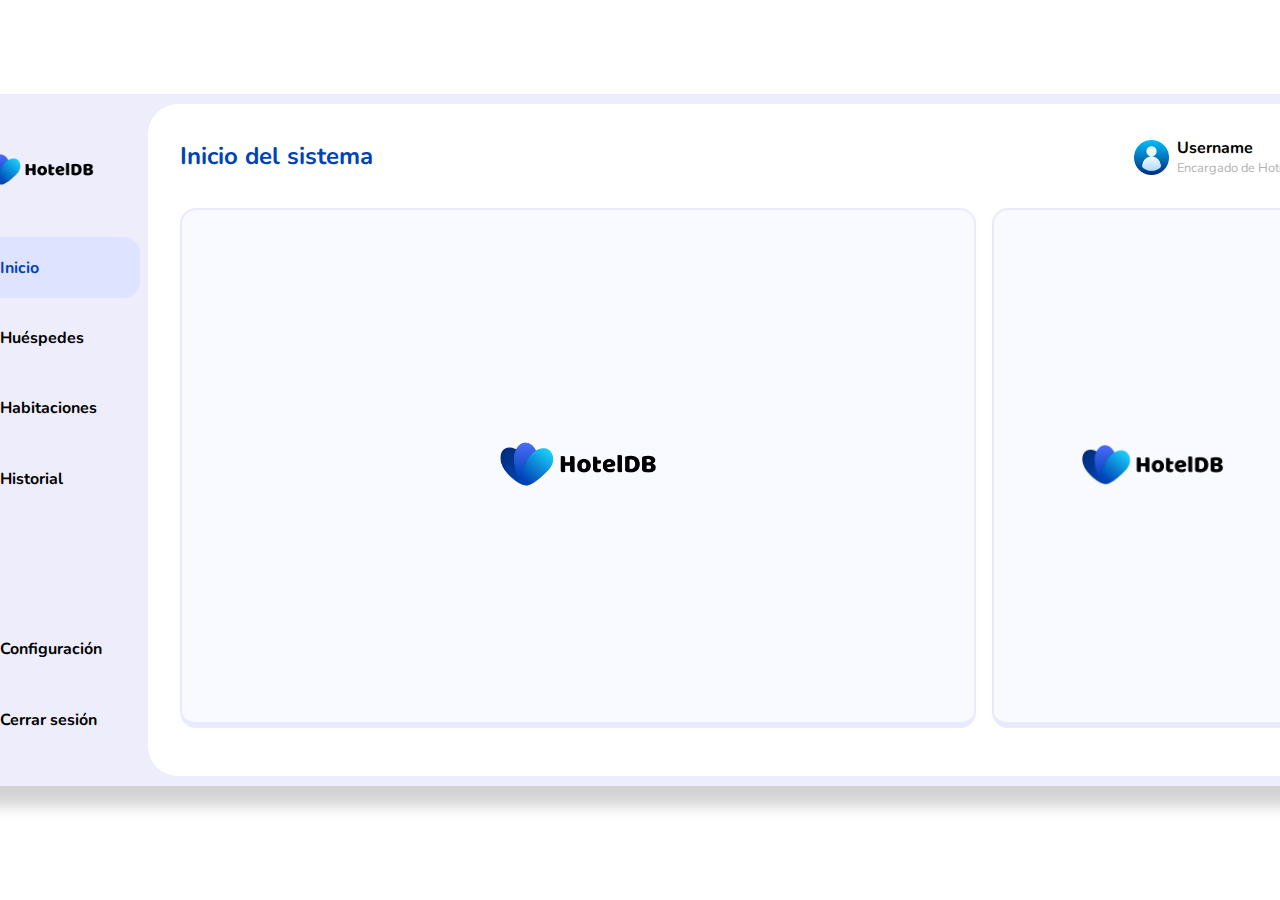
==== commit 86296419: "HotelDB 1.4" ====
--- a/Team/Dario/index.html
+++ b/Team/Dario/index.html
@@ -75,13 +75,13 @@
                 <div class="main-body">
 
                     <div class="home-info option">
-                        <h2 class="option-title">Vista general</h2>
+                        <h2 class="option-title">Inicio del sistema</h2>
                         <div class="data">
                             <div class="lists-bedrooms">
-                                <h2>Habitaciones</h2>
+                                <img src="img/HotelDB-newIcon.png" alt="" style="width: 20%; max-width: 100%;">
                             </div>
                             <div class="hosted-clients">
-                                <h2>Hospedados</h2>
+                                <img src="img/HotelDB-newIcon.png" alt="" style="width: 45%; max-width: 100%;">
                             </div>
                         </div>
                     </div>
@@ -91,7 +91,7 @@
                         <div class="data">
                             <div class="list-of-hosted">
                                 <div class="lista_botones">
-                                    <button class="crear">Crear Pasajeros</button>
+                                    <button class="crear pasajero">Crear Pasajeros</button>
                                     <div class="inptbuscar">
                                         <svg xmlns="http://www.w3.org/2000/svg" width="16" height="16" fill="currentColor" class="bi bi-search" viewBox="0 0 16 16">
                                             <path d="M11.742 10.344a6.5 6.5 0 1 0-1.397 1.398h-.001q.044.06.098.115l3.85 3.85a1 1 0 0 0 1.415-1.414l-3.85-3.85a1 1 0 0 0-.115-.1zM12 6.5a5.5 5.5 0 1 1-11 0 5.5 5.5 0 0 1 11 0"/>
@@ -116,10 +116,10 @@
                                                 <td>Jeremy</td>
                                                 <td>Cecchi</td>
                                                 <td>11.111.111-1</td>
-                                                <td>1</td>
+                                                <td>01</td>
                                                 <td class="buttons">
-                                                    <button type="button" class="actualizar">Editar</button>
-                                                    <button type="button" class="eliminar">Eliminar</button>
+                                                    <button type="button" class="actualizar h-update">Editar</button>
+                                                    <button type="button" class="eliminar h-delete">Eliminar</button>
                                                 </td>
                                             </tr>
                                             <tr>
@@ -127,10 +127,10 @@
                                                 <td>Fabián</td>
                                                 <td>Olcay</td>
                                                 <td>22.222.222-2</td>
-                                                <td>2</td>
+                                                <td>02</td>
                                                 <td class="buttons">
-                                                    <button type="button" class="actualizar">Editar</button>
-                                                    <button type="button" class="eliminar">Eliminar</button>
+                                                    <button type="button" class="actualizar h-update">Editar</button>
+                                                    <button type="button" class="eliminar h-delete">Eliminar</button>
                                                 </td>
                                             </tr>
                                             <tr>
@@ -138,10 +138,10 @@
                                                 <td>Dario</td>
                                                 <td>Cahuachia</td>
                                                 <td>33.333.333-3</td>
-                                                <td>3</td>
+                                                <td>03</td>
                                                 <td class="buttons">
-                                                    <button type="button" class="actualizar">Editar</button>
-                                                    <button type="button" class="eliminar">Eliminar</button>
+                                                    <button type="button" class="actualizar h-update">Editar</button>
+                                                    <button type="button" class="eliminar h-delete">Eliminar</button>
                                                 </td>
                                             </tr>
                                             
@@ -157,18 +157,18 @@
                         <div class="data">
                             <div class="list-of-hosted">
                                 <div class="lista_botones">
-                                    <button class="crear">Crear Habitación</button>
+                                    <button class="crear habitacion">Crear Habitación</button>
                                     <div class="inptbuscar">
                                         <svg xmlns="http://www.w3.org/2000/svg" width="16" height="16" fill="currentColor" class="bi bi-search" viewBox="0 0 16 16">
                                             <path d="M11.742 10.344a6.5 6.5 0 1 0-1.397 1.398h-.001q.044.06.098.115l3.85 3.85a1 1 0 0 0 1.415-1.414l-3.85-3.85a1 1 0 0 0-.115-.1zM12 6.5a5.5 5.5 0 1 1-11 0 5.5 5.5 0 0 1 11 0"/>
-                                        </svg> <input type="text" class="buscar" placeholder="Ingrese el ID de la Habitación"> 
+                                        </svg> <input type="text" class="buscar" placeholder="Ingrese el N° de la Habitación"> 
                                     </div>
                                 </div>
                                 <div class="table_border">
                                     <table class="plantilla_huespedes" id="table">
                                         <thead>
                                             <tr>
-                                                <th>ID</th>
+                                                <th>N°</th>
                                                 <th>Responsable</th>
                                                 <th>Fecha y hora</th>
                                                 <th>capacidad</th>
@@ -181,45 +181,45 @@
                                         </thead>
                                         <tbody id="tableData">
                                             <tr>
-                                                <td>1</td>
-                                                <td>Responsable</td>
-                                                <td>03/12/24 15:21H</td>
-                                                <td>1</td>
+                                                <td>01</td>
+                                                <td>Jeremy</td>
+                                                <td>03/12/24 15:21 p.m.</td>
+                                                <td>2</td>
                                                 <td>10000$</td>
-                                                <td>Jeremy, Fabian, Dario</td>
-                                                <td>ocupada</td>
-                                                <td></td>
+                                                <td>Jeremy, Pasajero1</td>
+                                                <td>ocupada hasta el 04/12/24 15:21 p.m.</td>
+                                                <td>2 Camas y 1 Baño + Cocina y comedor</td>
                                                 <td class="buttons">
-                                                    <button type="button" class="actualizar">Editar</button>
-                                                    <button type="button" class="eliminar">Eliminar</button>
+                                                    <button type="button" class="actualizar b-update">Editar</button>
+                                                    <button type="button" class="eliminar b-delete">Eliminar</button>
                                                 </td>
                                             </tr>
                                             <tr>
+                                                <td>02</td>
+                                                <td>Jeremy</td>
+                                                <td>03/12/24 15:21 p.m.</td>
                                                 <td>2</td>
-                                                <td>Responsable</td>
-                                                <td>03/12/24 15:21H</td>
-                                                <td>1</td>
                                                 <td>10000$</td>
-                                                <td>Jeremy, Fabian, Dario</td>
-                                                <td>ocupada</td>
-                                                <td></td>
+                                                <td>Fabian, Dario</td>
+                                                <td>ocupada hasta el 04/12/24 15:21 p.m.</td>
+                                                <td>2 Camas y 1 Baño + Cocina y comedor</td>
                                                 <td class="buttons">
-                                                    <button type="button" class="actualizar">Editar</button>
-                                                    <button type="button" class="eliminar">Eliminar</button>
+                                                    <button type="button" class="actualizar b-update">Editar</button>
+                                                    <button type="button" class="eliminar b-delete">Eliminar</button>
                                                 </td>
                                             </tr>
                                             <tr>
-                                                <td>3</td>
-                                                <td>Resposable</td>
-                                                <td>03/12/24 15:21H</td>
-                                                <td>1</td>
+                                                <td>03</td>
+                                                <td>Por asignar</td>
+                                                <td>Por asignar</td>
+                                                <td>4</td>
                                                 <td>10000$</td>
-                                                <td>Jeremy, Fabian, Dario</td>
-                                                <td>ocupada</td>
-                                                <td></td>
+                                                <td>Por asignar</td>
+                                                <td>Por asignar</td>
+                                                <td>4 Camas y 2 Baños + Cocina y comedor</td>
                                                 <td class="buttons">
-                                                    <button type="button" class="actualizar">Editar</button>
-                                                    <button type="button" class="eliminar">Eliminar</button>
+                                                    <button type="button" class="actualizar b-update">Editar</button>
+                                                    <button type="button" class="eliminar b-delete">Eliminar</button>
                                                 </td>
                                             </tr>
                                         </tbody>
@@ -293,25 +293,245 @@
                             
                             <div class="profile-username info-p-data">
                                 <b>Nombre de usuario</b>
-                                <input type="text" name="" id="" class="inpt-profile" value="Username" disabled>
+                                <input type="text" class="inpt-profile" value="Username" disabled>
                             </div>
                             <div class="profile-type-user info-p-data">
                                 <b>Tipo de usuario</b>
-                                <input type="text" name="" id="" class="inpt-profile" value="Administrador/Recepcionista" disabled>
+                                <input type="text" class="inpt-profile" value="Administrador/Recepcionista" disabled>
                             </div>
                             <div class="profile-user-email info-p-data">
                                 <b>Correo</b>
-                                <input type="text" name="" id="" class="inpt-profile" value="user.user@hoteldb.cl" disabled>
+                                <input type="text" class="inpt-profile" value="user.user@hoteldb.cl" disabled>
                             </div>
                             <div class="profile-user-password info-p-data">
                                 <b>Contraseña</b>
-                                <input type="password" name="" id="" class="inpt-profile" value="1234567890" disabled>
-                            </div>
-                        </div>
-                    </div>
-
-                    <input type="submit" value="Listo" class="okButton returnButton" onclick="" id="rButton">
-
+                                <input type="password" class="inpt-profile" value="1234567890" disabled>
+                            </div>
+                        </div>
+                    </div>
+
+                    <input type="submit" value="Ok" class="okButton returnButton" onclick="" id="rButton">
+
+                </div>
+            </div>          
+        </section>
+
+        <!-- Crear pasajero -->
+        <section class="create">
+            <div class="create-card">
+                <div class="profile-info">
+
+                    <h2 class="profile-title">Crear pasajero</h2>
+
+                    <div class="profile-data">
+                        <div class="user-profile-data">
+                            
+                            <div class="profile-username info-p-data">
+                                <b>Nombre</b>
+                                <input type="text" class="inpt-profile" value="">
+                            </div>
+                            <div class="profile-type-user info-p-data">
+                                <b>Apellido</b>
+                                <input type="text" class="inpt-profile" value="">
+                            </div>
+                            <div class="profile-user-email info-p-data">
+                                <b>Rut</b>
+                                <input type="text" class="inpt-profile" value="">
+                            </div>
+                            <div class="profile-user-password info-p-data">
+                                <b>Habitación asignada</b>
+                                <input type="text" class="inpt-profile" value="">
+                            </div>
+                        </div>
+                    </div>
+
+                    <div class="modal-buttons">
+                        <input type="submit" value="Cancelar" class="okButton cancelButton" onclick="" id="cancelButton">
+                        <input type="submit" value="Crear" class="okButton crearButton" onclick="" id="createButton">                       
+                    </div>
+
+                </div>
+            </div>          
+        </section>
+
+        <!-- Editar pasajeros -->
+        <section class="edit">
+            <div class="edit-card">
+                <div class="profile-info">
+
+                    <h2 class="profile-title">Editar Pasajero</h2>
+
+                    <div class="profile-data">
+                        <div class="user-profile-data">
+                            
+                            <div class="profile-username info-p-data">
+                                <b>Nombre</b>
+                                <input type="text" class="inpt-profile" value="##########">
+                            </div>
+                            <div class="profile-type-user info-p-data">
+                                <b>Apellido</b>
+                                <input type="text" class="inpt-profile" value="##########">
+                            </div>
+                            <div class="profile-user-email info-p-data">
+                                <b>RUT</b>
+                                <input type="text" class="inpt-profile" value="###########">
+                            </div>
+                            <div class="profile-user-password info-p-data">
+                                <b>Habitación Asignada</b>
+                                <input type="text" class="inpt-profile" value="##">
+                            </div>
+                        </div>
+                    </div>
+
+                    <input type="submit" value="Listo" class="okButton returnButton" onclick="" id="btnCancelEdit">
+
+                </div>
+            </div>          
+        </section>
+
+        <!-- Eliminar pasajero -->
+        <section class="alert-eliminar">
+            <div class="eliminar-fondo">
+                <div class="alert-info">
+                    <div class="alert-text">
+                        <h2>¿Eliminar pasajero: <b class="pname-text">Pasajero</b>?</h2>
+                        <div class="alert-button">                            
+                            <input type="submit" value="Cancelar" class="okButton cancelButton" id="aboton">
+                            <input type="submit" value="Eliminar" class="okButton exitButton" id="eboton">
+                        </div>
+                    </div>
+                </div>
+            </div>          
+        </section>
+
+        <!-- Crear habitacion -->
+        <section class="create-bedroom">
+            <div class="create-bedroom-card">
+                <div class="profile-info">
+
+                    <h2 class="profile-title b-title">Crear Habitación</h2>
+
+                    <div class="profile-data">
+                        <div class="user-profile-data b-create-data">
+                            
+                            <div class="b-data1">
+                                <div class="info-p-data">
+                                    <b>N° Habitación</b>
+                                    <input type="text" class="inpt-profile" value="">
+                                </div>
+                                <div class="info-p-data">
+                                    <b>Responsable</b>
+                                    <input type="text" class="inpt-profile" value="">
+                                </div>
+                                <div class="info-p-data">
+                                    <b>Fecha y hora</b>
+                                    <input type="text" class="inpt-profile" value="">
+                                </div>
+                                <div class="info-p-data">
+                                    <b>Capacidad</b>
+                                    <input type="text" class="inpt-profile" value="">
+                                </div>
+                            </div>
+                            <div class="b-data2">
+                                <div class="info-p-data">
+                                    <b>Precio</b>
+                                    <input type="text" class="inpt-profile" value="">
+                                </div>
+                                <div class="info-p-data">
+                                    <b>Pasajeros</b>
+                                    <input type="text" class="inpt-profile" value="">
+                                </div>
+                                <div class="info-p-data">
+                                    <b>Estado</b>
+                                    <input type="text" class="inpt-profile" value="">
+                                </div>
+                                <div class="info-p-data">
+                                    <b>Orientación</b>
+                                    <input type="text" class="inpt-profile" value="">
+                                </div>
+                            </div>
+                            
+                        </div>
+                    </div>
+
+                    <div class="modal-buttons">
+                        <input type="submit" value="Cancelar" class="okButton cancelButton b-btnCancel" onclick="" id="cancelButton">
+                        <input type="submit" value="Crear" class="okButton crearButton" onclick="" id="createButton">                       
+                    </div>
+
+                </div>
+            </div>          
+        </section>
+
+        <!-- Editar habitacion -->
+        <section class="edit-bedroom">
+            <div class="edit-bedroom-card">
+                <div class="profile-info">
+
+                    <h2 class="profile-title b-title">Editar Habitación</h2>
+
+                    <div class="profile-data">
+                        <div class="user-profile-data b-edit-data">
+                            
+                            <div class="b-data1">
+                                <div class="info-p-data">
+                                    <b>N° Habitación</b>
+                                    <input type="text" class="inpt-profile" value="N°">
+                                </div>
+                                <div class="info-p-data">
+                                    <b>Responsable</b>
+                                    <input type="text" class="inpt-profile" value="Responsable">
+                                </div>
+                                <div class="info-p-data">
+                                    <b>Fecha y hora</b>
+                                    <input type="text" class="inpt-profile" value="Fecha y hora">
+                                </div>
+                                <div class="info-p-data">
+                                    <b>Capacidad</b>
+                                    <input type="text" class="inpt-profile" value="Capacidad">
+                                </div>
+                            </div>
+                            <div class="b-data2">
+                                <div class="info-p-data">
+                                    <b>Precio</b>
+                                    <input type="text" class="inpt-profile" value="Precio">
+                                </div>
+                                <div class="info-p-data">
+                                    <b>Pasajeros</b>
+                                    <input type="text" class="inpt-profile" value="Pasajeros">
+                                </div>
+                                <div class="info-p-data">
+                                    <b>Estado</b>
+                                    <input type="text" class="inpt-profile" value="Estado">
+                                </div>
+                                <div class="info-p-data">
+                                    <b>Orientación</b>
+                                    <input type="text" class="inpt-profile" value="Orientación">
+                                </div>
+                            </div>
+                            
+                        </div>
+                    </div>
+
+                    <div class="modal-buttons">
+                        <input type="submit" value="Listo" class="okButton cancelButton b-btnECancel" onclick="" id="cancelButton">                      
+                    </div>
+
+                </div>
+            </div>          
+        </section>
+
+        <!-- Eliminar habitacion -->
+        <section class="delete-bedroom">
+            <div class="delete-bedroom-card">
+                <div class="alert-info">
+                    <div class="alert-text">
+                        <h2>¿Eliminar habitación: <b class="pname-text">N°</b>?</h2>
+                        <div class="alert-button">                            
+                            <input type="submit" value="Cancelar" class="okButton cancelButton btnCancelEditBedroom" id="aboton">
+                            <input type="submit" value="Eliminar" class="okButton exitButton" id="eboton">
+                        </div>
+                    </div>
                 </div>
             </div>          
         </section>
--- a/Team/Dario/css/styles.css
+++ b/Team/Dario/css/styles.css
@@ -1,4 +1,4 @@
-/* MAIN COLORS */
+/* MAIN COLORS  -----------*/
 
 :root {
     --color1: #002E7B;
@@ -7,7 +7,7 @@
     --color4: #1CDAFF;
 }
 
-/* MAIN STYLES */
+/* MAIN STYLES ----------- */
 
 body {
     font-family: "Nunito", sans-serif;
@@ -119,7 +119,7 @@
     width: 14%;
 }
 
-/* INFO STYLES */
+/* INFO STYLES ----------- */
 
 .home-info, .users-info {
     display: flex;
@@ -142,7 +142,7 @@
 
 .active { display: flex; }
 
-/* CONTENT INFO */
+/* CONTENT INFO ----------- */
 
 .option-title {
     color: var(--color2);
@@ -195,7 +195,7 @@
     flex-direction: column;
 }
 
-/* USERS AUDIT */
+/* USERS AUDIT | ADMINISTRADOR ----------- */
 
 .audit-data { padding: 0.5rem; }
 
@@ -261,13 +261,13 @@
     color: #b1b1b1;
 }
 
-/* DATA TABLE STYLE */
+/* DATA TABLE STYLE ----------- */
 
 .lista_botones{
     display: flex;
     align-items: center;
     justify-content: left;
-    margin: 1rem 0;
+    margin: 0 0 1rem 0;
     gap: 1rem;
 }
 .crear{
@@ -325,13 +325,13 @@
 
 .table_border{
     padding: 1rem;
-    height: 23rem;
     max-width: 100%;
     border: solid 2px #e9e9fa;
     background-color: #ffffff;
     border-radius: 1rem;
-    height: 25rem;
-}
+    height: 26.5rem;
+}
+
 .plantilla_huespedes{
     width: 100%;
     font-family: "Nunito", sans-serif;
@@ -359,8 +359,9 @@
 .buttons {
     display: flex;
     flex-direction: column;
-    gap: 0.2rem; 
-}
+    gap: 0.2rem;
+}
+
 .actualizar, .eliminar{
     border: none;
     font-family: "Nunito", sans-serif;
@@ -391,7 +392,7 @@
     transition: 0.3s;
 }
 
-/* ALERT NOTIFICATION */
+/* SIGNOFF | MODAL ----------- */
 
 .alert {
     display: none; /* none */
@@ -455,7 +456,7 @@
     display: flex;
     align-items: center;
     justify-content: center;
-    gap: 4rem;
+    gap: 2rem;
 }
 
 .exitButton {
@@ -489,7 +490,7 @@
     transition: 0.3s;
 }
 
-/* USER PROFILE */
+/* USER PROFILE | MODAL ----------- */
 
 .user-profile {
     display: none; /* none */
@@ -506,7 +507,6 @@
     position: fixed;
 }
 
-/* Activar ventana de perfil */
 .user-profile { display: none; }
 .active { display: flex; }
 
@@ -537,11 +537,6 @@
     background: url(https://img.freepik.com/free-vector/paper-style-smooth-background_52683-64676.jpg);
     background-position: center;
 }
-
-/* .profile-info {
-    display: flex;
-    gap: 5rem;
-} */
 
 .profile-data {
     display: flex;
@@ -592,6 +587,13 @@
     outline: none;
 }
 
+.modal-buttons {
+    display: flex;
+    justify-content: center;
+    align-items: center;
+    gap: 1rem;
+}
+
 .returnButton {
     background-color: #5271FF;
 }
@@ -600,4 +602,348 @@
     background-color: #374daf;
     transition: 0.3s;
     box-shadow: 0 5px 10px 0 rgb(185, 181, 255);
-}+}
+
+
+/* HOSTED CREATE | MODAL ------------ */
+
+.create {
+    display: none; /* none */
+    align-items: center;
+    justify-content: center;
+    position: absolute;
+    right: 0;
+    left: 0;
+    top: 0;
+    bottom: 0;
+    
+    background-color: #000000ab;
+    backdrop-filter: blur(2px);
+    position: fixed;
+}
+
+.create-card {
+    display: flex;
+    padding: 2rem 0;
+    justify-content: center;
+    background: #ffffff;
+    height: 26rem;
+    width: 30rem;
+    border-radius: 1rem;
+
+    animation-name: alert-animation;
+    animation-duration: 0.5s;
+}
+
+.create{ display: none; }
+.active { display: flex; }
+
+.crearButton {
+    background: #599f59;
+}
+
+.crearButton:hover {
+    background-color: #3d713d;
+    box-shadow: 0 5px 10px 0 rgb(185, 181, 255);
+    transition: 0.3s;
+}
+
+/* HOSTED EDIT | MODAL ----------- */
+
+.edit {
+    display: none; /* none */
+    align-items: center;
+    justify-content: center;
+    position: absolute;
+    right: 0;
+    left: 0;
+    top: 0;
+    bottom: 0;
+    
+    background-color: #000000ab;
+    backdrop-filter: blur(2px);
+    position: fixed;
+}
+
+.edit-card {
+    display: flex;
+    padding: 2rem 0;
+    justify-content: center;
+    background: #ffffff;
+    height: 26rem;
+    width: 30rem;
+    border-radius: 1rem;
+
+    animation-name: alert-animation;
+    animation-duration: 0.5s;
+}
+
+.edit { display: none; }
+.active { display: flex; }
+
+/* HOSTED DELETE | MODAL ----------- */
+
+.alert-eliminar {
+    display: none; 
+    align-items: center;
+    justify-content: center;
+    position: absolute;
+    right: 0;
+    left: 0;
+    top: 0;
+    bottom: 0;
+    background-color: #000000ab;
+    backdrop-filter: blur(2px);
+    position: fixed;
+}
+
+.eliminar-fondo {
+    display: flex;
+    align-items: center;
+    justify-content: center;
+    background: #ffffff;
+    box-shadow: 0 5px 20px 0 rgba(0, 0, 0, 0.527);
+    height: 15rem;
+    width: 30rem;
+    border-radius: 1rem;
+
+    animation-name: alert-animation;
+    animation-duration: 0.5s;
+}
+
+.alert-eliminar { display: none; }
+.active { display: flex; }
+
+.pname-text {
+    color: var(--color2);
+}
+
+.cancelButton {
+    background-color: #5271FF;
+}
+
+.cancelButton:hover {
+    background-color: #374daf;
+    box-shadow: 0 5px 10px 0 rgb(185, 181, 255);
+    transition: 0.3s;
+}
+
+/* BEDROOM CREATE | MODAL ----------- */
+
+.create-bedroom {
+    display: none; /* none */
+    align-items: center;
+    justify-content: center;
+    position: absolute;
+    right: 0;
+    left: 0;
+    top: 0;
+    bottom: 0;
+    
+    background-color: #000000ab;
+    backdrop-filter: blur(2px);
+    position: fixed;
+}
+
+.create-bedroom-card {
+    display: flex;
+    padding: 2rem 0;
+    justify-content: center;
+    background: #ffffff;
+    height: 26rem;
+    width: 40rem;
+    border-radius: 1rem;
+
+    animation-name: alert-animation;
+    animation-duration: 0.5s;
+}
+
+.create-bedroom { display: none; }
+.active { display: flex; }
+
+.b-create-data {
+    display: flex;
+    flex-direction: row;
+    align-items: center;
+    justify-content: center;
+    gap: 2rem;
+    width: 30rem;
+}
+
+.b-data1, .b-data2 {
+    display: flex;
+    flex-direction: column;
+    gap: 1rem;
+}
+
+/* BEDROOM EDIT | MODAL ----------- */
+
+.edit-bedroom {
+    display: none; /* none */
+    align-items: center;
+    justify-content: center;
+    position: absolute;
+    right: 0;
+    left: 0;
+    top: 0;
+    bottom: 0;
+    
+    background-color: #000000ab;
+    backdrop-filter: blur(2px);
+    position: fixed;
+}
+
+.edit-bedroom-card {
+    display: flex;
+    padding: 2rem 0;
+    justify-content: center;
+    background: #ffffff;
+    height: 26rem;
+    width: 40rem;
+    border-radius: 1rem;
+
+    animation-name: alert-animation;
+    animation-duration: 0.5s;
+}
+
+.edit-bedroom { display: none; }
+.active { display: flex; }
+
+.b-edit-data {
+    display: flex;
+    flex-direction: row;
+    align-items: center;
+    justify-content: center;
+    gap: 2rem;
+    width: 30rem;
+}
+
+/* BEDROOM DELETE | MODAL ----------- */
+
+.delete-bedroom {
+    display: none; 
+    align-items: center;
+    justify-content: center;
+    position: absolute;
+    right: 0;
+    left: 0;
+    top: 0;
+    bottom: 0;
+    background-color: #000000ab;
+    backdrop-filter: blur(2px);
+    position: fixed;
+}
+
+.delete-bedroom-card {
+    display: flex;
+    align-items: center;
+    justify-content: center;
+    background: #ffffff;
+    box-shadow: 0 5px 20px 0 rgba(0, 0, 0, 0.527);
+    height: 15rem;
+    width: 30rem;
+    border-radius: 1rem;
+
+    animation-name: alert-animation;
+    animation-duration: 0.5s;
+}
+
+.delete-bedroom { display: none; }
+.active { display: flex; }
+
+/* USER CREATE | MODAL ----------- */
+
+.create-user {
+    display: none; 
+    align-items: center;
+    justify-content: center;
+    position: absolute;
+    right: 0;
+    left: 0;
+    top: 0;
+    bottom: 0;
+    background-color: #000000ab;
+    backdrop-filter: blur(2px);
+    position: fixed;
+}
+
+.create-user-card {
+    display: flex;
+    padding: 2rem 0;
+    justify-content: center;
+    background: #ffffff;
+    height: 26rem;
+    width: 30rem;
+    border-radius: 1rem;
+
+    animation-name: alert-animation;
+    animation-duration: 0.5s;
+}
+
+.create-user { display: none; }
+.active { display: flex; }
+
+/* USER EDIT | MODAL ----------- */
+
+.edit-user {
+    display: none; 
+    align-items: center;
+    justify-content: center;
+    position: absolute;
+    right: 0;
+    left: 0;
+    top: 0;
+    bottom: 0;
+    background-color: #000000ab;
+    backdrop-filter: blur(2px);
+    position: fixed;
+}
+
+.edit-user-card {
+    display: flex;
+    padding: 2rem 0;
+    justify-content: center;
+    background: #ffffff;
+    height: 26rem;
+    width: 30rem;
+    border-radius: 1rem;
+
+    animation-name: alert-animation;
+    animation-duration: 0.5s;
+}
+
+.edit-user { display: none; }
+.active { display: flex; }
+
+/* USER DELETE | MODAL ----------- */
+
+.delete-user {
+    display: none; 
+    align-items: center;
+    justify-content: center;
+    position: absolute;
+    right: 0;
+    left: 0;
+    top: 0;
+    bottom: 0;
+    background-color: #000000ab;
+    backdrop-filter: blur(2px);
+    position: fixed;
+}
+
+.delete-user-card {
+    display: flex;
+    align-items: center;
+    justify-content: center;
+    background: #ffffff;
+    box-shadow: 0 5px 20px 0 rgba(0, 0, 0, 0.527);
+    height: 15rem;
+    width: 30rem;
+    border-radius: 1rem;
+
+    animation-name: alert-animation;
+    animation-duration: 0.5s;
+}
+
+.delete-user { display: none; }
+.active { display: flex; }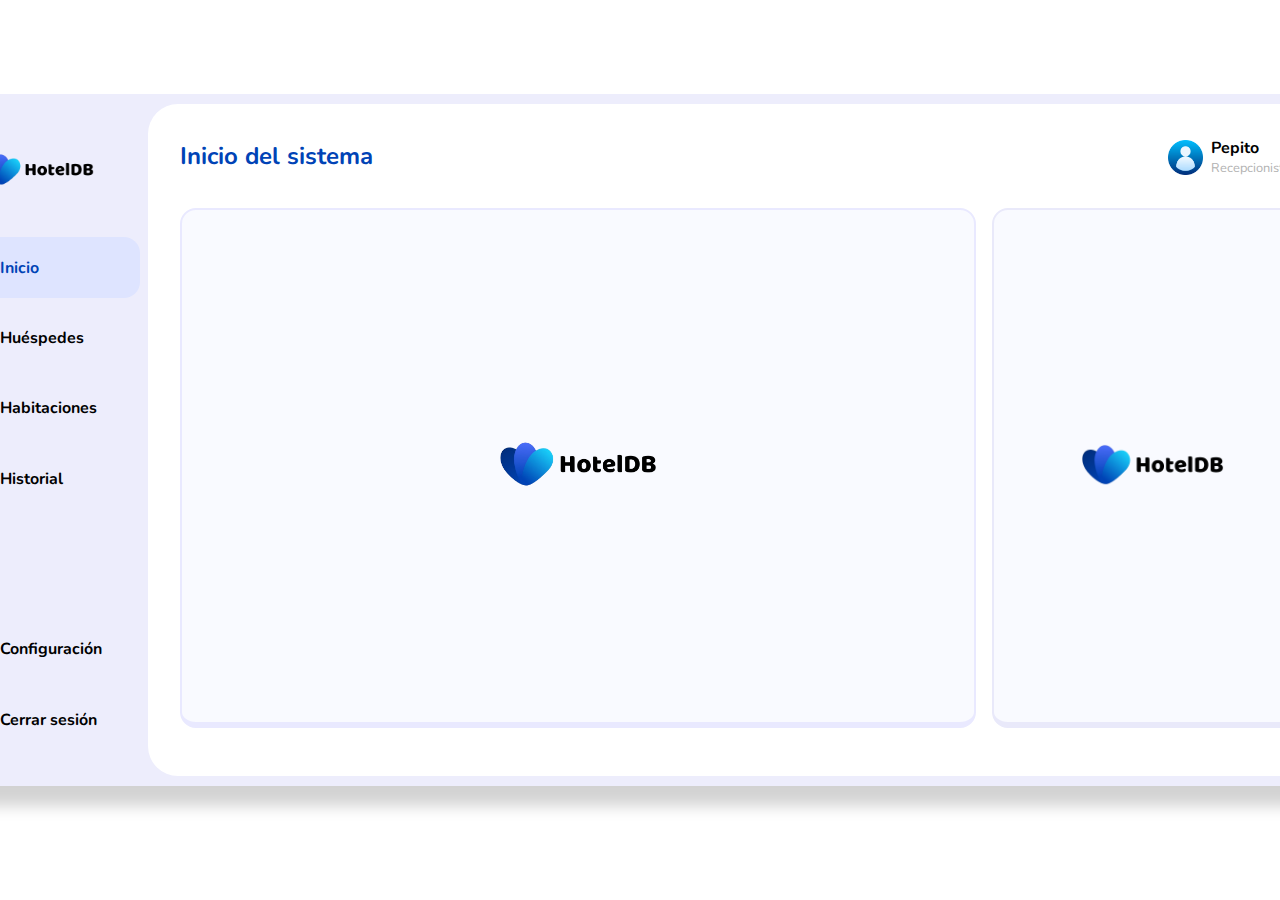
==== commit 3a885383: "HotelDB 1.7" ====
--- a/Team/Dario/index.html
+++ b/Team/Dario/index.html
@@ -95,14 +95,14 @@
                                     <div class="inptbuscar">
                                         <svg xmlns="http://www.w3.org/2000/svg" width="16" height="16" fill="currentColor" class="bi bi-search" viewBox="0 0 16 16">
                                             <path d="M11.742 10.344a6.5 6.5 0 1 0-1.397 1.398h-.001q.044.06.098.115l3.85 3.85a1 1 0 0 0 1.415-1.414l-3.85-3.85a1 1 0 0 0-.115-.1zM12 6.5a5.5 5.5 0 1 1-11 0 5.5 5.5 0 0 1 11 0"/>
-                                        </svg> <input type="text" class="buscar" placeholder="Ingrese el ID del Pasajero"> 
+                                        </svg> <input type="text" class="buscar" placeholder="Ingrese el Nombre del Pasajero" id="buscarpasajeros"> 
                                     </div>
                                 </div>
                                 <div class="table_border">
                                     <table class="plantilla_huespedes" id="table">
                                         <thead>
                                             <tr>
-                                                <td>ID</td>
+                                                <th>ID</th>
                                                 <th>Nombre</th>
                                                 <th>Apellido</th>
                                                 <th>RUT</th>
@@ -110,41 +110,8 @@
                                                 <th>Acción</th>
                                             </tr>
                                         </thead>
-                                        <tbody id="tableData">
-                                            <tr>
-                                                <td>1</td>
-                                                <td>Jeremy</td>
-                                                <td>Cecchi</td>
-                                                <td>11.111.111-1</td>
-                                                <td>01</td>
-                                                <td class="buttons">
-                                                    <button type="button" class="actualizar h-update">Editar</button>
-                                                    <button type="button" class="eliminar h-delete">Eliminar</button>
-                                                </td>
-                                            </tr>
-                                            <tr>
-                                                <td>2</td>
-                                                <td>Fabián</td>
-                                                <td>Olcay</td>
-                                                <td>22.222.222-2</td>
-                                                <td>02</td>
-                                                <td class="buttons">
-                                                    <button type="button" class="actualizar h-update">Editar</button>
-                                                    <button type="button" class="eliminar h-delete">Eliminar</button>
-                                                </td>
-                                            </tr>
-                                            <tr>
-                                                <td>3</td>
-                                                <td>Dario</td>
-                                                <td>Cahuachia</td>
-                                                <td>33.333.333-3</td>
-                                                <td>03</td>
-                                                <td class="buttons">
-                                                    <button type="button" class="actualizar h-update">Editar</button>
-                                                    <button type="button" class="eliminar h-delete">Eliminar</button>
-                                                </td>
-                                            </tr>
-                                            
+                                        <tbody id="tableData" class="hosted-tbody">                                          
+                                            <!-- Lista de Huespedes -->
                                         </tbody>
                                     </table>
                                 </div>
@@ -161,7 +128,7 @@
                                     <div class="inptbuscar">
                                         <svg xmlns="http://www.w3.org/2000/svg" width="16" height="16" fill="currentColor" class="bi bi-search" viewBox="0 0 16 16">
                                             <path d="M11.742 10.344a6.5 6.5 0 1 0-1.397 1.398h-.001q.044.06.098.115l3.85 3.85a1 1 0 0 0 1.415-1.414l-3.85-3.85a1 1 0 0 0-.115-.1zM12 6.5a5.5 5.5 0 1 1-11 0 5.5 5.5 0 0 1 11 0"/>
-                                        </svg> <input type="text" class="buscar" placeholder="Ingrese el N° de la Habitación"> 
+                                        </svg> <input type="text" class="buscar" placeholder="Ingrese el N° de la Habitación" id="inpBusqueda"> 
                                     </div>
                                 </div>
                                 <div class="table_border">
@@ -179,49 +146,8 @@
                                                 <th>acción</th>
                                             </tr>
                                         </thead>
-                                        <tbody id="tableData">
-                                            <tr>
-                                                <td>01</td>
-                                                <td>Jeremy</td>
-                                                <td>03/12/24 15:21 p.m.</td>
-                                                <td>2</td>
-                                                <td>10000$</td>
-                                                <td>Jeremy, Pasajero1</td>
-                                                <td>ocupada hasta el 04/12/24 15:21 p.m.</td>
-                                                <td>2 Camas y 1 Baño + Cocina y comedor</td>
-                                                <td class="buttons">
-                                                    <button type="button" class="actualizar b-update">Editar</button>
-                                                    <button type="button" class="eliminar b-delete">Eliminar</button>
-                                                </td>
-                                            </tr>
-                                            <tr>
-                                                <td>02</td>
-                                                <td>Jeremy</td>
-                                                <td>03/12/24 15:21 p.m.</td>
-                                                <td>2</td>
-                                                <td>10000$</td>
-                                                <td>Fabian, Dario</td>
-                                                <td>ocupada hasta el 04/12/24 15:21 p.m.</td>
-                                                <td>2 Camas y 1 Baño + Cocina y comedor</td>
-                                                <td class="buttons">
-                                                    <button type="button" class="actualizar b-update">Editar</button>
-                                                    <button type="button" class="eliminar b-delete">Eliminar</button>
-                                                </td>
-                                            </tr>
-                                            <tr>
-                                                <td>03</td>
-                                                <td>Por asignar</td>
-                                                <td>Por asignar</td>
-                                                <td>4</td>
-                                                <td>10000$</td>
-                                                <td>Por asignar</td>
-                                                <td>Por asignar</td>
-                                                <td>4 Camas y 2 Baños + Cocina y comedor</td>
-                                                <td class="buttons">
-                                                    <button type="button" class="actualizar b-update">Editar</button>
-                                                    <button type="button" class="eliminar b-delete">Eliminar</button>
-                                                </td>
-                                            </tr>
+                                        <tbody id="tableData" class="CrearH">
+                                            <!-- Lista de habitaciones -->
                                         </tbody>
                                     </table>
                                 </div>
@@ -252,8 +178,8 @@
                             <img src="img/user-account/user-icon.png" alt="" style="width: 35px; height: 35px;">
                         </div>
                         <div class="user-info-section">
-                            <h2 class="user-name">Username</h2>
-                            <p class="user-rol">Encargado de Hotel</p>
+                            <h2 class="user-name">Pepito</h2>
+                            <p class="user-rol">Recepcionista</p>
                         </div>
                     </button>
 
@@ -293,19 +219,19 @@
                             
                             <div class="profile-username info-p-data">
                                 <b>Nombre de usuario</b>
-                                <input type="text" class="inpt-profile" value="Username" disabled>
+                                <input type="text" class="inpt-profile" value="Pepito" disabled>
                             </div>
                             <div class="profile-type-user info-p-data">
                                 <b>Tipo de usuario</b>
-                                <input type="text" class="inpt-profile" value="Administrador/Recepcionista" disabled>
+                                <input type="text" class="inpt-profile" value="Recepcionista" disabled>
                             </div>
                             <div class="profile-user-email info-p-data">
                                 <b>Correo</b>
-                                <input type="text" class="inpt-profile" value="user.user@hoteldb.cl" disabled>
+                                <input type="text" class="inpt-profile" value="plopez@hoteldb.cl" disabled>
                             </div>
                             <div class="profile-user-password info-p-data">
                                 <b>Contraseña</b>
-                                <input type="password" class="inpt-profile" value="1234567890" disabled>
+                                <input type="password" class="inpt-profile" value="test" disabled>
                             </div>
                         </div>
                     </div>
@@ -317,7 +243,7 @@
         </section>
 
         <!-- Crear pasajero -->
-        <section class="create">
+        <section class="create create-hosted">
             <div class="create-card">
                 <div class="profile-info">
 
@@ -328,26 +254,26 @@
                             
                             <div class="profile-username info-p-data">
                                 <b>Nombre</b>
-                                <input type="text" class="inpt-profile" value="">
+                                <input type="text" class="inpt-profile addP" value="" id="name-hosted">
                             </div>
                             <div class="profile-type-user info-p-data">
                                 <b>Apellido</b>
-                                <input type="text" class="inpt-profile" value="">
+                                <input type="text" class="inpt-profile addP" value="" id="lastname-hosted">
                             </div>
                             <div class="profile-user-email info-p-data">
-                                <b>Rut</b>
-                                <input type="text" class="inpt-profile" value="">
+                                <b class="HostedRutTitle">Rut</b>
+                                <input type="text" class="inpt-profile addP" value="" id="rut-hosted" maxlength="10">
                             </div>
                             <div class="profile-user-password info-p-data">
                                 <b>Habitación asignada</b>
-                                <input type="text" class="inpt-profile" value="">
+                                <input type="text" class="inpt-profile addP" value="" id="bedroom-asigned-hosted" maxlength="2">
                             </div>
                         </div>
                     </div>
 
                     <div class="modal-buttons">
-                        <input type="submit" value="Cancelar" class="okButton cancelButton" onclick="" id="cancelButton">
-                        <input type="submit" value="Crear" class="okButton crearButton" onclick="" id="createButton">                       
+                        <input type="submit" value="Cancelar" class="okButton cancelButton" id="cancelAddhostedButton">
+                        <input type="submit" value="Crear" class="okButton crearButton" onclick="AddHosted()" id="createButton">                       
                     </div>
 
                 </div>
@@ -355,7 +281,7 @@
         </section>
 
         <!-- Editar pasajeros -->
-        <section class="edit">
+        <section class="edit edit-hosted">
             <div class="edit-card">
                 <div class="profile-info">
 
@@ -366,19 +292,19 @@
                             
                             <div class="profile-username info-p-data">
                                 <b>Nombre</b>
-                                <input type="text" class="inpt-profile" value="##########">
+                                <input type="text" class="inpt-profile" id="edit-namep">
                             </div>
                             <div class="profile-type-user info-p-data">
                                 <b>Apellido</b>
-                                <input type="text" class="inpt-profile" value="##########">
+                                <input type="text" class="inpt-profile" id="edit-lastname">
                             </div>
                             <div class="profile-user-email info-p-data">
                                 <b>RUT</b>
-                                <input type="text" class="inpt-profile" value="###########">
+                                <input type="text" class="inpt-profile" id="edit-rut" maxlength="10">
                             </div>
                             <div class="profile-user-password info-p-data">
                                 <b>Habitación Asignada</b>
-                                <input type="text" class="inpt-profile" value="##">
+                                <input type="text" class="inpt-profile" id="edit-bedroom" maxlength="2">
                             </div>
                         </div>
                     </div>
@@ -390,14 +316,14 @@
         </section>
 
         <!-- Eliminar pasajero -->
-        <section class="alert-eliminar">
+        <section class="alert-eliminar delete-hosted">
             <div class="eliminar-fondo">
                 <div class="alert-info">
                     <div class="alert-text">
-                        <h2>¿Eliminar pasajero: <b class="pname-text">Pasajero</b>?</h2>
+                        <h2>¿Eliminar pasajero: <b class="pname-text delselectedhosted">Pasajero</b>?</h2>
                         <div class="alert-button">                            
-                            <input type="submit" value="Cancelar" class="okButton cancelButton" id="aboton">
-                            <input type="submit" value="Eliminar" class="okButton exitButton" id="eboton">
+                            <input type="submit" value="Cancelar" class="okButton cancelButton" id="aboton-hosted">
+                            <input type="submit" value="Eliminar" class="okButton exitButton" id="eboton-hosted">
                         </div>
                     </div>
                 </div>
@@ -416,38 +342,38 @@
                             
                             <div class="b-data1">
                                 <div class="info-p-data">
-                                    <b>N° Habitación</b>
-                                    <input type="text" class="inpt-profile" value="">
+                                    <b class="bedroomNumberTitle">N° Habitación</b>
+                                    <input type="number" class="inpt-profile inptH" value="" id="numeroHelp">
                                 </div>
                                 <div class="info-p-data">
                                     <b>Responsable</b>
-                                    <input type="text" class="inpt-profile" value="">
+                                    <input type="text" class="inpt-profile" value="Definir al crear" id="responsableHelp">
                                 </div>
                                 <div class="info-p-data">
                                     <b>Fecha y hora</b>
-                                    <input type="text" class="inpt-profile" value="">
+                                    <input type="text" class="inpt-profile" value="Definir al crear" id="fechaHelp">
                                 </div>
                                 <div class="info-p-data">
                                     <b>Capacidad</b>
-                                    <input type="text" class="inpt-profile" value="">
+                                    <input type="number" class="inpt-profile inptH" value="" id="capacidadHelp">
                                 </div>
                             </div>
                             <div class="b-data2">
                                 <div class="info-p-data">
                                     <b>Precio</b>
-                                    <input type="text" class="inpt-profile" value="">
+                                    <input type="number" class="inpt-profile inptH" value="" id="precioHelp">
                                 </div>
                                 <div class="info-p-data">
                                     <b>Pasajeros</b>
-                                    <input type="text" class="inpt-profile" value="">
+                                    <input type="text" class="inpt-profile" value="Definir al crear" id="pasajerosHelp">
                                 </div>
                                 <div class="info-p-data">
                                     <b>Estado</b>
-                                    <input type="text" class="inpt-profile" value="">
+                                    <input type="text" class="inpt-profile inptH" value="" id="estadoHelp">
                                 </div>
                                 <div class="info-p-data">
                                     <b>Orientación</b>
-                                    <input type="text" class="inpt-profile" value="">
+                                    <input type="text" class="inpt-profile inptH" value="" id="orientacionHelp">
                                 </div>
                             </div>
                             
@@ -456,7 +382,7 @@
 
                     <div class="modal-buttons">
                         <input type="submit" value="Cancelar" class="okButton cancelButton b-btnCancel" onclick="" id="cancelButton">
-                        <input type="submit" value="Crear" class="okButton crearButton" onclick="" id="createButton">                       
+                        <input type="submit" value="Crear" class="okButton crearButton" onclick="AddBedroom()" id="createButton">                       
                     </div>
 
                 </div>
@@ -476,37 +402,37 @@
                             <div class="b-data1">
                                 <div class="info-p-data">
                                     <b>N° Habitación</b>
-                                    <input type="text" class="inpt-profile" value="N°">
+                                    <input type="number" class="inpt-profile" value="N°" id="edit-num">
                                 </div>
                                 <div class="info-p-data">
                                     <b>Responsable</b>
-                                    <input type="text" class="inpt-profile" value="Responsable">
+                                    <input type="text" class="inpt-profile" value="Responsable" id="edit-responsable">
                                 </div>
                                 <div class="info-p-data">
                                     <b>Fecha y hora</b>
-                                    <input type="text" class="inpt-profile" value="Fecha y hora">
+                                    <input type="text" class="inpt-profile" value="Fecha y hora" id="edit-fecha">
                                 </div>
                                 <div class="info-p-data">
                                     <b>Capacidad</b>
-                                    <input type="text" class="inpt-profile" value="Capacidad">
+                                    <input type="number" class="inpt-profile" value="Capacidad" id="edit-capacidad">
                                 </div>
                             </div>
                             <div class="b-data2">
                                 <div class="info-p-data">
                                     <b>Precio</b>
-                                    <input type="text" class="inpt-profile" value="Precio">
+                                    <input type="number" class="inpt-profile" value="Precio" id="edit-precio">
                                 </div>
                                 <div class="info-p-data">
                                     <b>Pasajeros</b>
-                                    <input type="text" class="inpt-profile" value="Pasajeros">
+                                    <input type="text" class="inpt-profile" value="Pasajeros" id="edit-pasajeros">
                                 </div>
                                 <div class="info-p-data">
                                     <b>Estado</b>
-                                    <input type="text" class="inpt-profile" value="Estado">
+                                    <input type="text" class="inpt-profile" value="Estado" id="edit-estado">
                                 </div>
                                 <div class="info-p-data">
                                     <b>Orientación</b>
-                                    <input type="text" class="inpt-profile" value="Orientación">
+                                    <input type="text" class="inpt-profile" value="Orientación" id="edit-orientacion">
                                 </div>
                             </div>
                             
@@ -526,10 +452,10 @@
             <div class="delete-bedroom-card">
                 <div class="alert-info">
                     <div class="alert-text">
-                        <h2>¿Eliminar habitación: <b class="pname-text">N°</b>?</h2>
+                        <h2>¿Eliminar habitación: <b class="pname-text habitE">N°</b>?</h2>
                         <div class="alert-button">                            
-                            <input type="submit" value="Cancelar" class="okButton cancelButton btnCancelEditBedroom" id="aboton">
-                            <input type="submit" value="Eliminar" class="okButton exitButton" id="eboton">
+                            <input type="submit" value="Cancelar" class="okButton cancelButton btnCancelEditBedroom" id="aboton-bedroom">
+                            <input type="submit" value="Eliminar" class="okButton exitButton" id="eboton-bedroom">
                         </div>
                     </div>
                 </div>
@@ -539,5 +465,7 @@
     </main>
     <script src="js/main.js"></script>
     <script src="js/signoff.js"></script>
+    <script src="js/CRUD/hosted.js"></script>
+    <script src="js/CRUD/bedroom.js"></script>
 </body>
 </html>--- a/Team/Dario/css/styles.css
+++ b/Team/Dario/css/styles.css
@@ -1,3 +1,5 @@
+/* Sistema creado por: Jeremy Cecchi, Fabian Olcay y Dario Cahuachia  */
+
 /* MAIN COLORS  -----------*/
 
 :root {
@@ -152,6 +154,7 @@
     display: flex;
     margin-top: 1rem;
     gap: 1rem;
+    position: relative;
 }
 
 .lists-bedrooms {
@@ -365,7 +368,7 @@
 .actualizar, .eliminar{
     border: none;
     font-family: "Nunito", sans-serif;
-    color: #dee4ff;
+    color: #ffffff;
     font-weight: bold;
     border-radius: .2rem;
     cursor: pointer;
@@ -587,6 +590,10 @@
     outline: none;
 }
 
+.inpt-profile::placeholder {
+    color: #ff1c1c;
+}
+
 .modal-buttons {
     display: flex;
     justify-content: center;
@@ -648,6 +655,15 @@
     transition: 0.3s;
 }
 
+.error {
+    border-color: #ff1c1c;
+    /* background-color: hsl(0, 100%, 98%); */
+}
+
+.warning {
+    color: #ff1c1c;
+}
+
 /* HOSTED EDIT | MODAL ----------- */
 
 .edit {
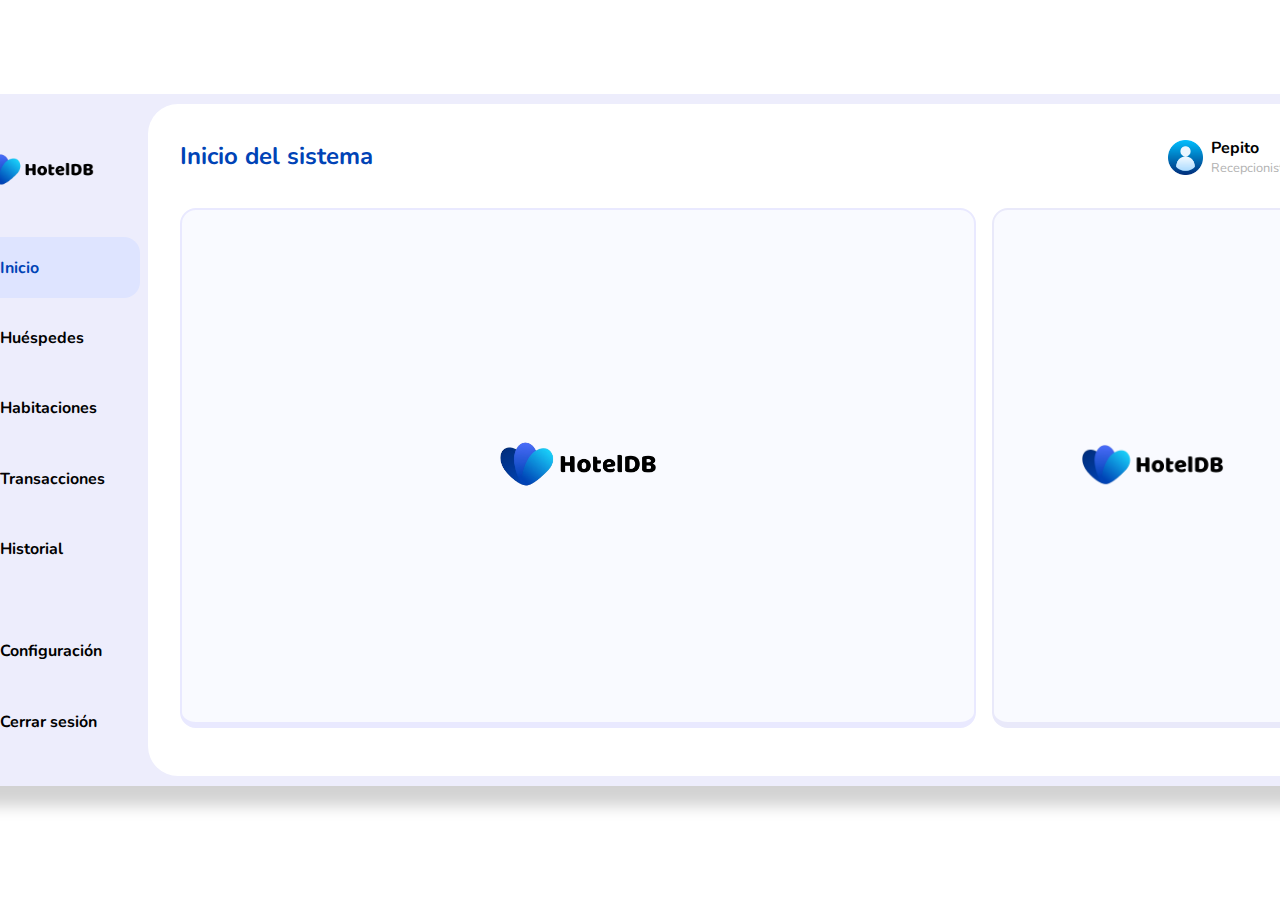
==== commit 59219f62: "HotelDB 2.1" ====
--- a/Team/Dario/index.html
+++ b/Team/Dario/index.html
@@ -42,12 +42,18 @@
                                 <path d="M8.793 2a1 1 0 0 1 1.414 0L12 3.793V2.5a.5.5 0 0 1 .5-.5h1a.5.5 0 0 1 .5.5v3.293l1.854 1.853a.5.5 0 0 1-.708.708L15 8.207V13.5a1.5 1.5 0 0 1-1.5 1.5h-8A1.5 1.5 0 0 1 4 13.5V8.207l-.146.147a.5.5 0 1 1-.708-.708z"/>
                             </svg>Habitaciones
                         </button>
+
+                        <button class="menu-button" id="transaction">
+                            <svg xmlns="http://www.w3.org/2000/svg" fill="currentColor" class="bi bi-cart4 icon-home" viewBox="0 0 16 16">
+                                <path d="M0 2.5A.5.5 0 0 1 .5 2H2a.5.5 0 0 1 .485.379L2.89 4H14.5a.5.5 0 0 1 .485.621l-1.5 6A.5.5 0 0 1 13 11H4a.5.5 0 0 1-.485-.379L1.61 3H.5a.5.5 0 0 1-.5-.5M3.14 5l.5 2H5V5zM6 5v2h2V5zm3 0v2h2V5zm3 0v2h1.36l.5-2zm1.11 3H12v2h.61zM11 8H9v2h2zM8 8H6v2h2zM5 8H3.89l.5 2H5zm0 5a1 1 0 1 0 0 2 1 1 0 0 0 0-2m-2 1a2 2 0 1 1 4 0 2 2 0 0 1-4 0m9-1a1 1 0 1 0 0 2 1 1 0 0 0 0-2m-2 1a2 2 0 1 1 4 0 2 2 0 0 1-4 0"/>
+                            </svg>Transacciones
+                        </button> 
                         
                         <button class="menu-button" id="record">
                             <svg xmlns="http://www.w3.org/2000/svg" fill="currentColor" class="bi bi-menu-button-wide-fill icon-home" viewBox="0 0 16 16">
                                 <path d="M1.5 0A1.5 1.5 0 0 0 0 1.5v2A1.5 1.5 0 0 0 1.5 5h13A1.5 1.5 0 0 0 16 3.5v-2A1.5 1.5 0 0 0 14.5 0zm1 2h3a.5.5 0 0 1 0 1h-3a.5.5 0 0 1 0-1m9.927.427A.25.25 0 0 1 12.604 2h.792a.25.25 0 0 1 .177.427l-.396.396a.25.25 0 0 1-.354 0zM0 8a2 2 0 0 1 2-2h12a2 2 0 0 1 2 2v5a2 2 0 0 1-2 2H2a2 2 0 0 1-2-2zm1 3v2a1 1 0 0 0 1 1h12a1 1 0 0 0 1-1v-2zm14-1V8a1 1 0 0 0-1-1H2a1 1 0 0 0-1 1v2zM2 8.5a.5.5 0 0 1 .5-.5h9a.5.5 0 0 1 0 1h-9a.5.5 0 0 1-.5-.5m0 4a.5.5 0 0 1 .5-.5h6a.5.5 0 0 1 0 1h-6a.5.5 0 0 1-.5-.5"/>
                             </svg>Historial
-                        </button>           
+                        </button>  
                     </ul>
                 </div>
 
@@ -95,7 +101,7 @@
                                     <div class="inptbuscar">
                                         <svg xmlns="http://www.w3.org/2000/svg" width="16" height="16" fill="currentColor" class="bi bi-search" viewBox="0 0 16 16">
                                             <path d="M11.742 10.344a6.5 6.5 0 1 0-1.397 1.398h-.001q.044.06.098.115l3.85 3.85a1 1 0 0 0 1.415-1.414l-3.85-3.85a1 1 0 0 0-.115-.1zM12 6.5a5.5 5.5 0 1 1-11 0 5.5 5.5 0 0 1 11 0"/>
-                                        </svg> <input type="text" class="buscar" placeholder="Ingrese el Nombre del Pasajero" id="buscarpasajeros"> 
+                                        </svg> <input type="text" class="buscar" placeholder="Ingrese el RUT del Pasajero" id="buscarpasajeros"> 
                                     </div>
                                 </div>
                                 <div class="table_border">
@@ -138,12 +144,12 @@
                                                 <th>N°</th>
                                                 <th>Responsable</th>
                                                 <th>Fecha y hora</th>
-                                                <th>capacidad</th>
+                                                <th>Capacidad</th>
                                                 <th>Precio</th>
                                                 <th>Pasajeros</th>
-                                                <th>estado</th>
+                                                <th>Estado</th>
                                                 <th>Orientación</th>
-                                                <th>acción</th>
+                                                <th>Acción</th>
                                             </tr>
                                         </thead>
                                         <tbody id="tableData" class="CrearH">
@@ -156,10 +162,58 @@
                     </div>
 
                     <div class="record-info option">
-                        <h2 class="option-title">Historial de huéspedes</h2>
+                        <h2 class="option-title">Historial de Habitaciones</h2>
                         <div class="data">
                             <div class="record-of-hosted">
-                                <h2>Historial de huéspedes en las habitaciones</h2>
+                                <div class="table_border">
+                                    <table class="plantilla_huespedes" id="table">
+                                        <thead>
+                                            <tr>
+                                                <th>N°</th>
+                                                <th>Orientación</th>
+                                                <th>Capacidad</th>
+                                                <th>Pasajeros</th>
+                                                <th>Precio</th>
+                                            </tr>
+                                        </thead>
+                                        <tbody id="tableData" class="Historial">
+                                            <!-- Lista de historial -->
+                                        </tbody>
+                                    </table>
+                                </div>
+                            </div>
+                        </div>
+                    </div>
+
+                    <div class="transaction-info option">
+                        <h2 class="option-title">Transacción de Habitaciones</h2>
+                        <div class="data">
+                            <div class="list-transaction">
+                                <div class="lista_botones"> 
+                                    <div class="inptbuscar">
+                                        <svg xmlns="http://www.w3.org/2000/svg" width="16" height="16" fill="currentColor" class="bi bi-search" viewBox="0 0 16 16">
+                                            <path d="M11.742 10.344a6.5 6.5 0 1 0-1.397 1.398h-.001q.044.06.098.115l3.85 3.85a1 1 0 0 0 1.415-1.414l-3.85-3.85a1 1 0 0 0-.115-.1zM12 6.5a5.5 5.5 0 1 1-11 0 5.5 5.5 0 0 1 11 0"/>
+                                        </svg> <input type="text" class="buscar" placeholder="Nombre del Responsable" id="buscarResponsable"> 
+                                    </div>
+                                    
+                                </div>
+                                <div class="table_border">
+                                    <table class="plantilla_huespedes" id="table">
+                                        <thead>
+                                            <tr>
+                                                <th>Habitación reservada</th>
+                                                <th>Responsable</th>                                               
+                                                <th>Cantidad de pasajeros</th>
+                                                <th>Precio de habitación</th>
+                                                <th>Costo total</th>
+                                                <th>Acción</th>
+                                            </tr>
+                                        </thead>
+                                        <tbody id="tableData" class="transaction-tbody">
+                                            <!-- Transaccion de habitaciones -->
+                                        </tbody>
+                                    </table>
+                                </div>
                             </div>
                         </div>
                     </div>
@@ -266,7 +320,7 @@
                             </div>
                             <div class="profile-user-password info-p-data">
                                 <b>Habitación asignada</b>
-                                <input type="text" class="inpt-profile addP" value="" id="bedroom-asigned-hosted" maxlength="2">
+                                <input type="number" class="inpt-profile addP" value="" id="bedroom-asigned-hosted" maxlength="2">
                             </div>
                         </div>
                     </div>
@@ -304,12 +358,13 @@
                             </div>
                             <div class="profile-user-password info-p-data">
                                 <b>Habitación Asignada</b>
-                                <input type="text" class="inpt-profile" id="edit-bedroom" maxlength="2">
-                            </div>
-                        </div>
-                    </div>
-
-                    <input type="submit" value="Listo" class="okButton returnButton" onclick="" id="btnCancelEdit">
+                                <input type="number" class="inpt-profile" id="edit-bedroom" maxlength="2">
+                            </div>
+                        </div>
+                    </div>
+
+                    <input type="submit" value="Cancelar" class="okButton returnButton" onclick="" id="btnCancelEdit">
+                    <input type="submit" value="Guardar" class="okButton crearButton" id="editButtonPasajero">  <!-- nuevo boton -->  
 
                 </div>
             </div>          
@@ -347,11 +402,11 @@
                                 </div>
                                 <div class="info-p-data">
                                     <b>Responsable</b>
-                                    <input type="text" class="inpt-profile" value="Definir al crear" id="responsableHelp">
+                                    <input type="text" class="inpt-profile" value="Definir al crear" id="responsableHelp" disabled>
                                 </div>
                                 <div class="info-p-data">
                                     <b>Fecha y hora</b>
-                                    <input type="text" class="inpt-profile" value="Definir al crear" id="fechaHelp">
+                                    <input type="text" class="inpt-profile" value="Definir al crear" id="fechaHelp" disabled>
                                 </div>
                                 <div class="info-p-data">
                                     <b>Capacidad</b>
@@ -365,7 +420,7 @@
                                 </div>
                                 <div class="info-p-data">
                                     <b>Pasajeros</b>
-                                    <input type="text" class="inpt-profile" value="Definir al crear" id="pasajerosHelp">
+                                    <input type="text" class="inpt-profile" value="Definir al crear" id="pasajerosHelp" disabled>
                                 </div>
                                 <div class="info-p-data">
                                     <b>Estado</b>
@@ -440,7 +495,8 @@
                     </div>
 
                     <div class="modal-buttons">
-                        <input type="submit" value="Listo" class="okButton cancelButton b-btnECancel" onclick="" id="cancelButton">                      
+                        <input type="submit" value="Cancelar" class="okButton cancelButton b-btnECancel" onclick="" id="cancelButton">
+                        <input type="submit" value="Guardar" class="okButton crearButton" id="editButton">  <!-- nuevo boton -->                        
                     </div>
 
                 </div>
@@ -462,6 +518,21 @@
             </div>          
         </section>
 
+        <!-- Eliminar transaccion -->
+        <section class="delete-transaction">
+            <div class="delete-transaction-card">
+                <div class="alert-info">
+                    <div class="alert-text">
+                        <h2>¿Eliminar transacción?</h2>
+                        <div class="alert-button">                            
+                            <input type="submit" value="Cancelar" class="okButton cancelButton btnCancelEditBedroom" id="aboton-transaction">
+                            <input type="submit" value="Eliminar" class="okButton exitButton" id="eboton-transaction">
+                        </div>
+                    </div>
+                </div>
+            </div>          
+        </section>
+
     </main>
     <script src="js/main.js"></script>
     <script src="js/signoff.js"></script>
--- a/Team/Dario/css/styles.css
+++ b/Team/Dario/css/styles.css
@@ -132,7 +132,7 @@
     width: 70.8rem;
 }
 
-.hosted-info, .bedrooms-info,
+.hosted-info, .bedrooms-info, .transaction-info,
 .record-info, .config-info, .audit-info {
     display: none;
     flex-direction: column;
@@ -183,7 +183,7 @@
 
 .list-of-hosted, .list-of-bedrooms,
 .record-of-hosted, .configuration,
-.users-system, .auditorit {
+.users-system, .auditorit, .list-transaction {
     padding: 1rem;
     background-color: #f9faff;
     border: solid 2px #e9e9fa;
@@ -201,6 +201,13 @@
 /* USERS AUDIT | ADMINISTRADOR ----------- */
 
 .audit-data { padding: 0.5rem; }
+
+.auditorit {
+    display: flex;
+    flex-direction: column;
+    overflow-y: scroll;
+    scroll-behavior: smooth;
+}
 
 .data-user {
     display: flex;
@@ -962,4 +969,37 @@
 }
 
 .delete-user { display: none; }
+.active { display: flex; }
+
+/* TRANSACTION DELETE | MODAL ----------- */
+
+.delete-transaction {
+    display: none; 
+    align-items: center;
+    justify-content: center;
+    position: absolute;
+    right: 0;
+    left: 0;
+    top: 0;
+    bottom: 0;
+    background-color: #000000ab;
+    backdrop-filter: blur(2px);
+    position: fixed;
+}
+
+.delete-transaction-card {
+    display: flex;
+    align-items: center;
+    justify-content: center;
+    background: #ffffff;
+    box-shadow: 0 5px 20px 0 rgba(0, 0, 0, 0.527);
+    height: 15rem;
+    width: 30rem;
+    border-radius: 1rem;
+
+    animation-name: alert-animation;
+    animation-duration: 0.5s;
+}
+
+.delete-user { display: none; }
 .active { display: flex; }